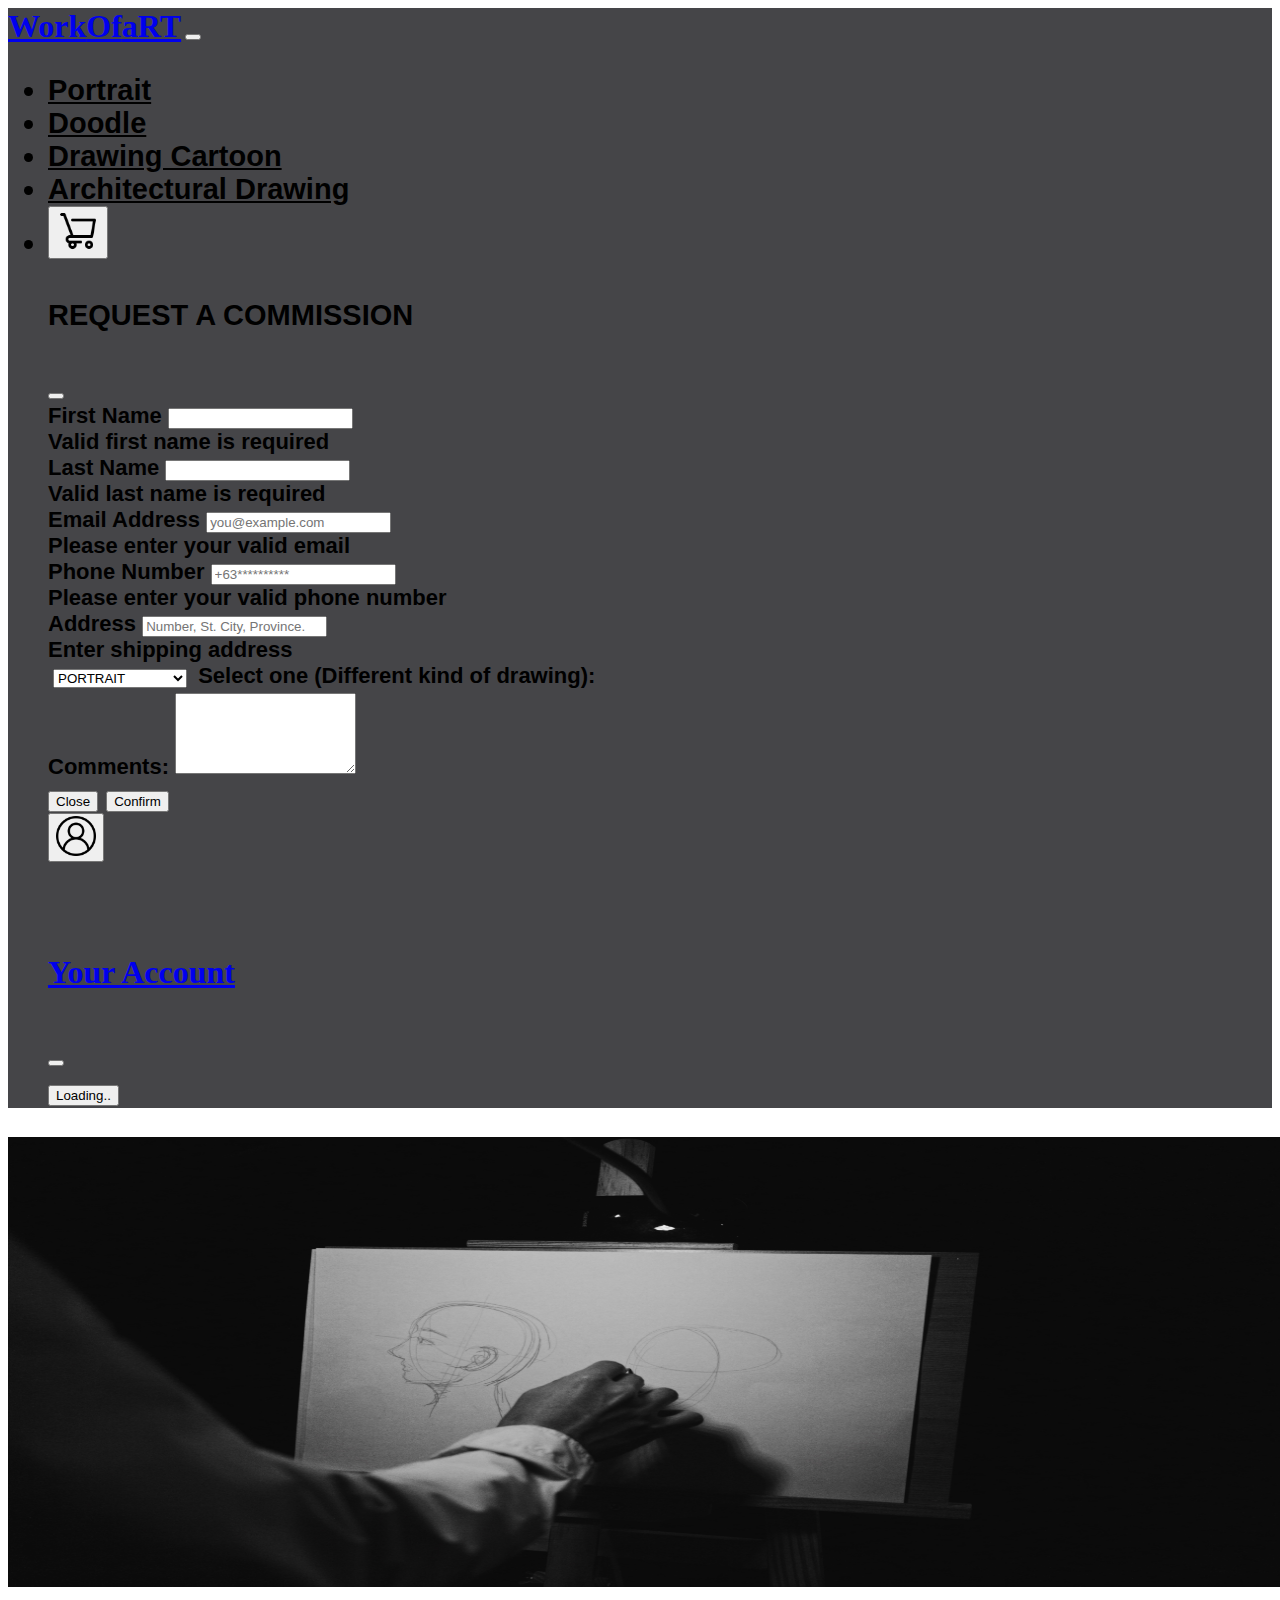
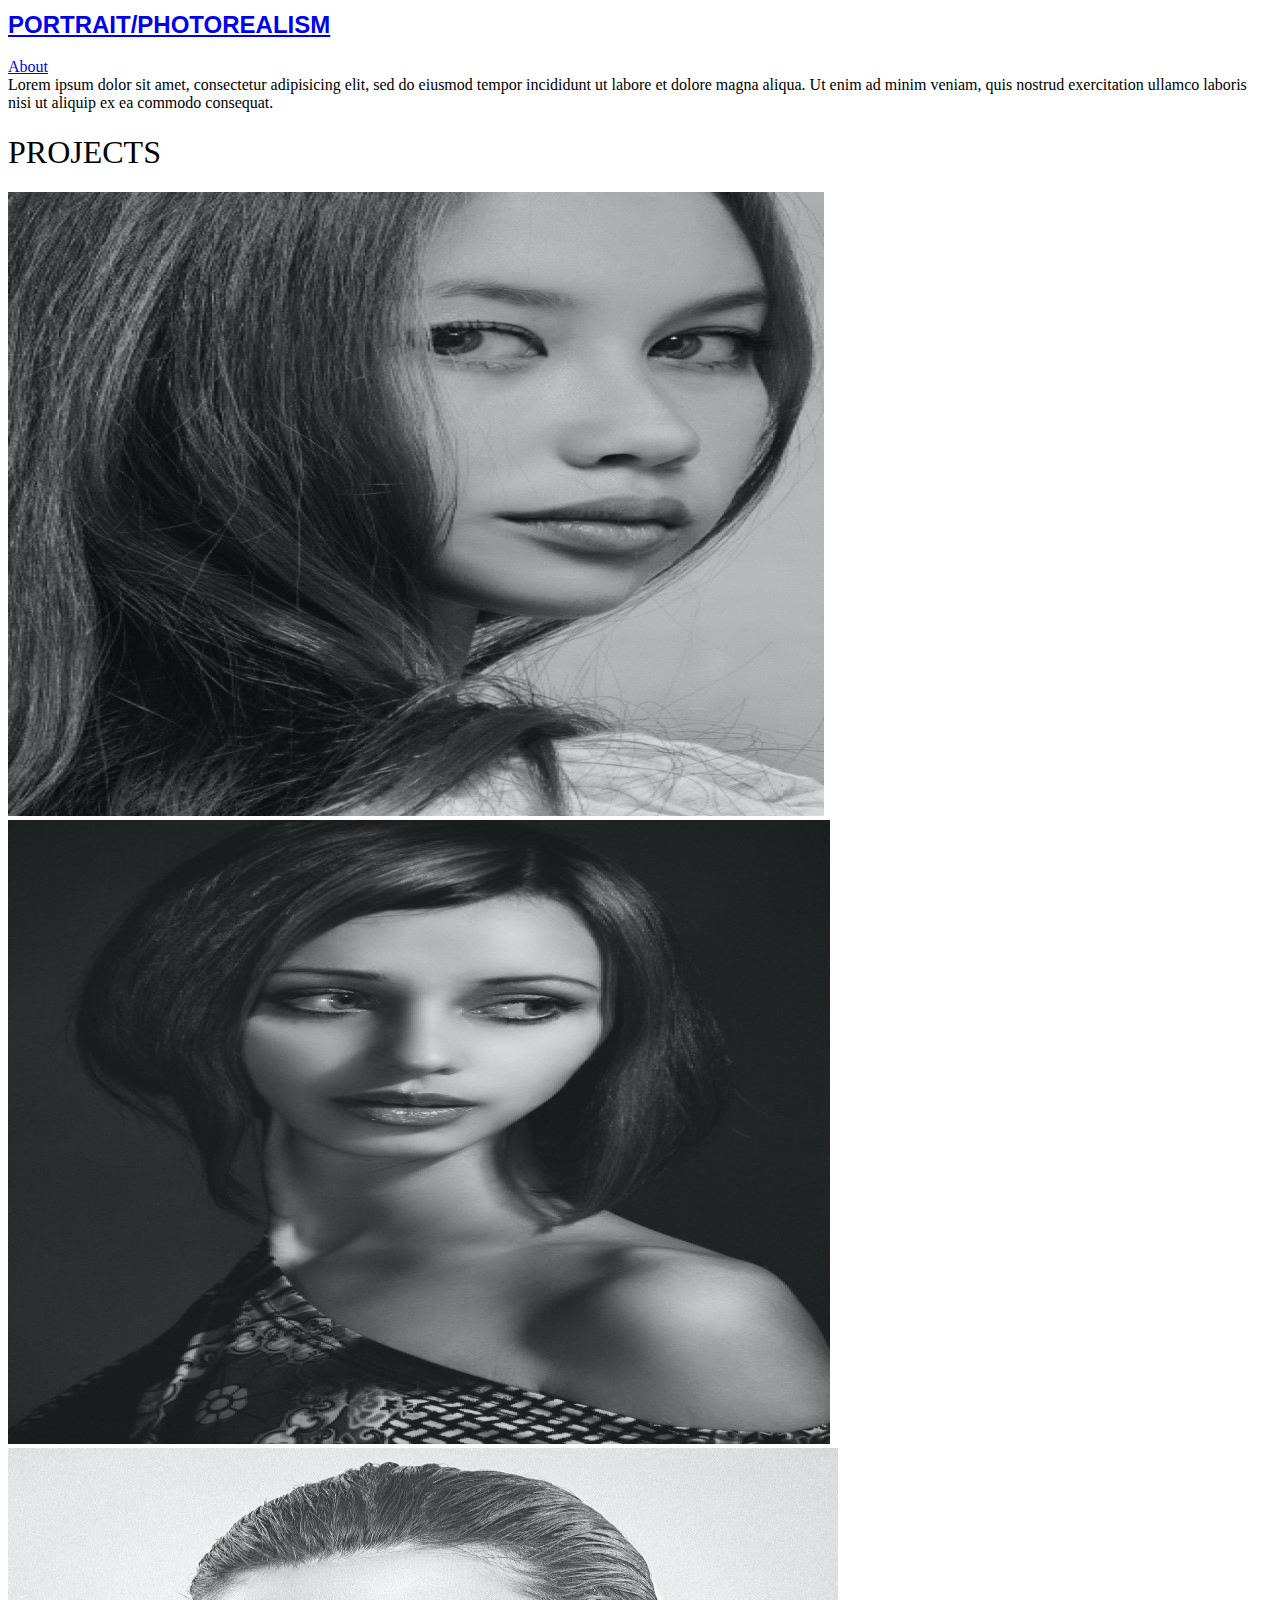
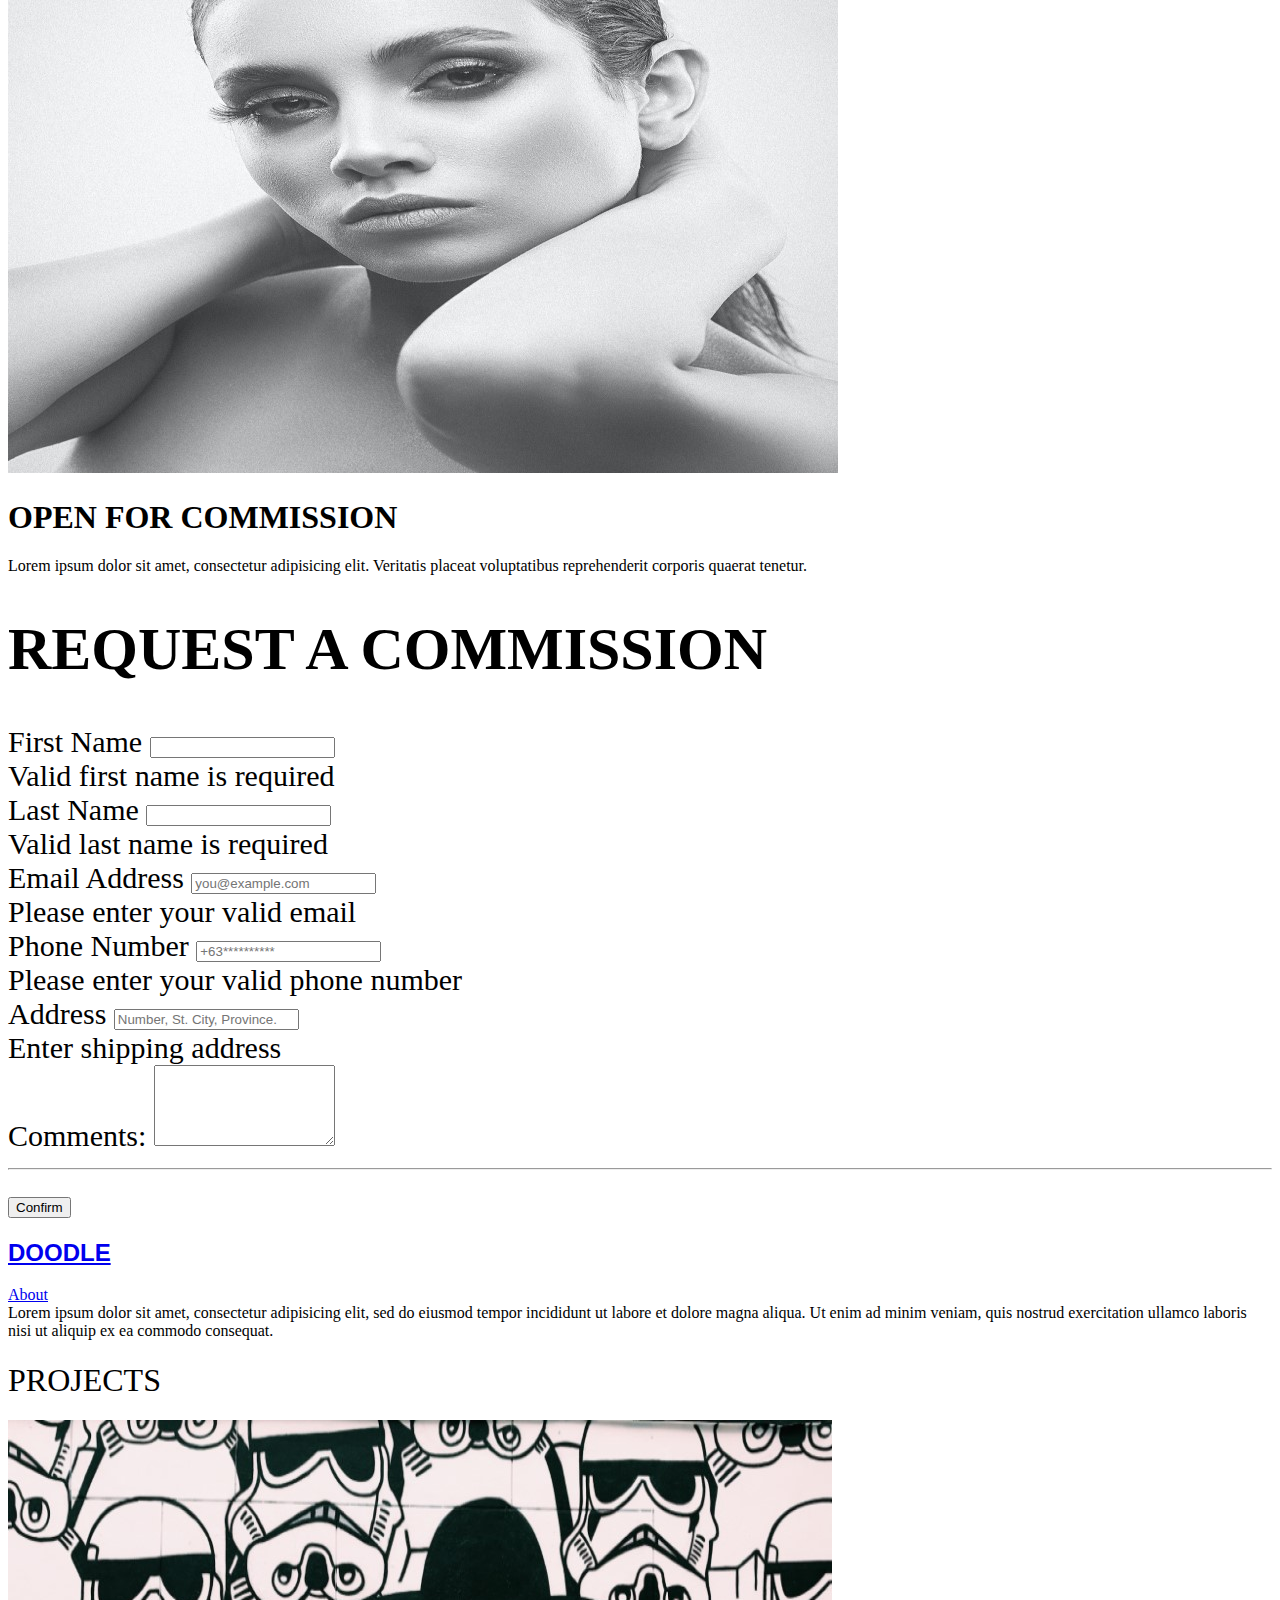
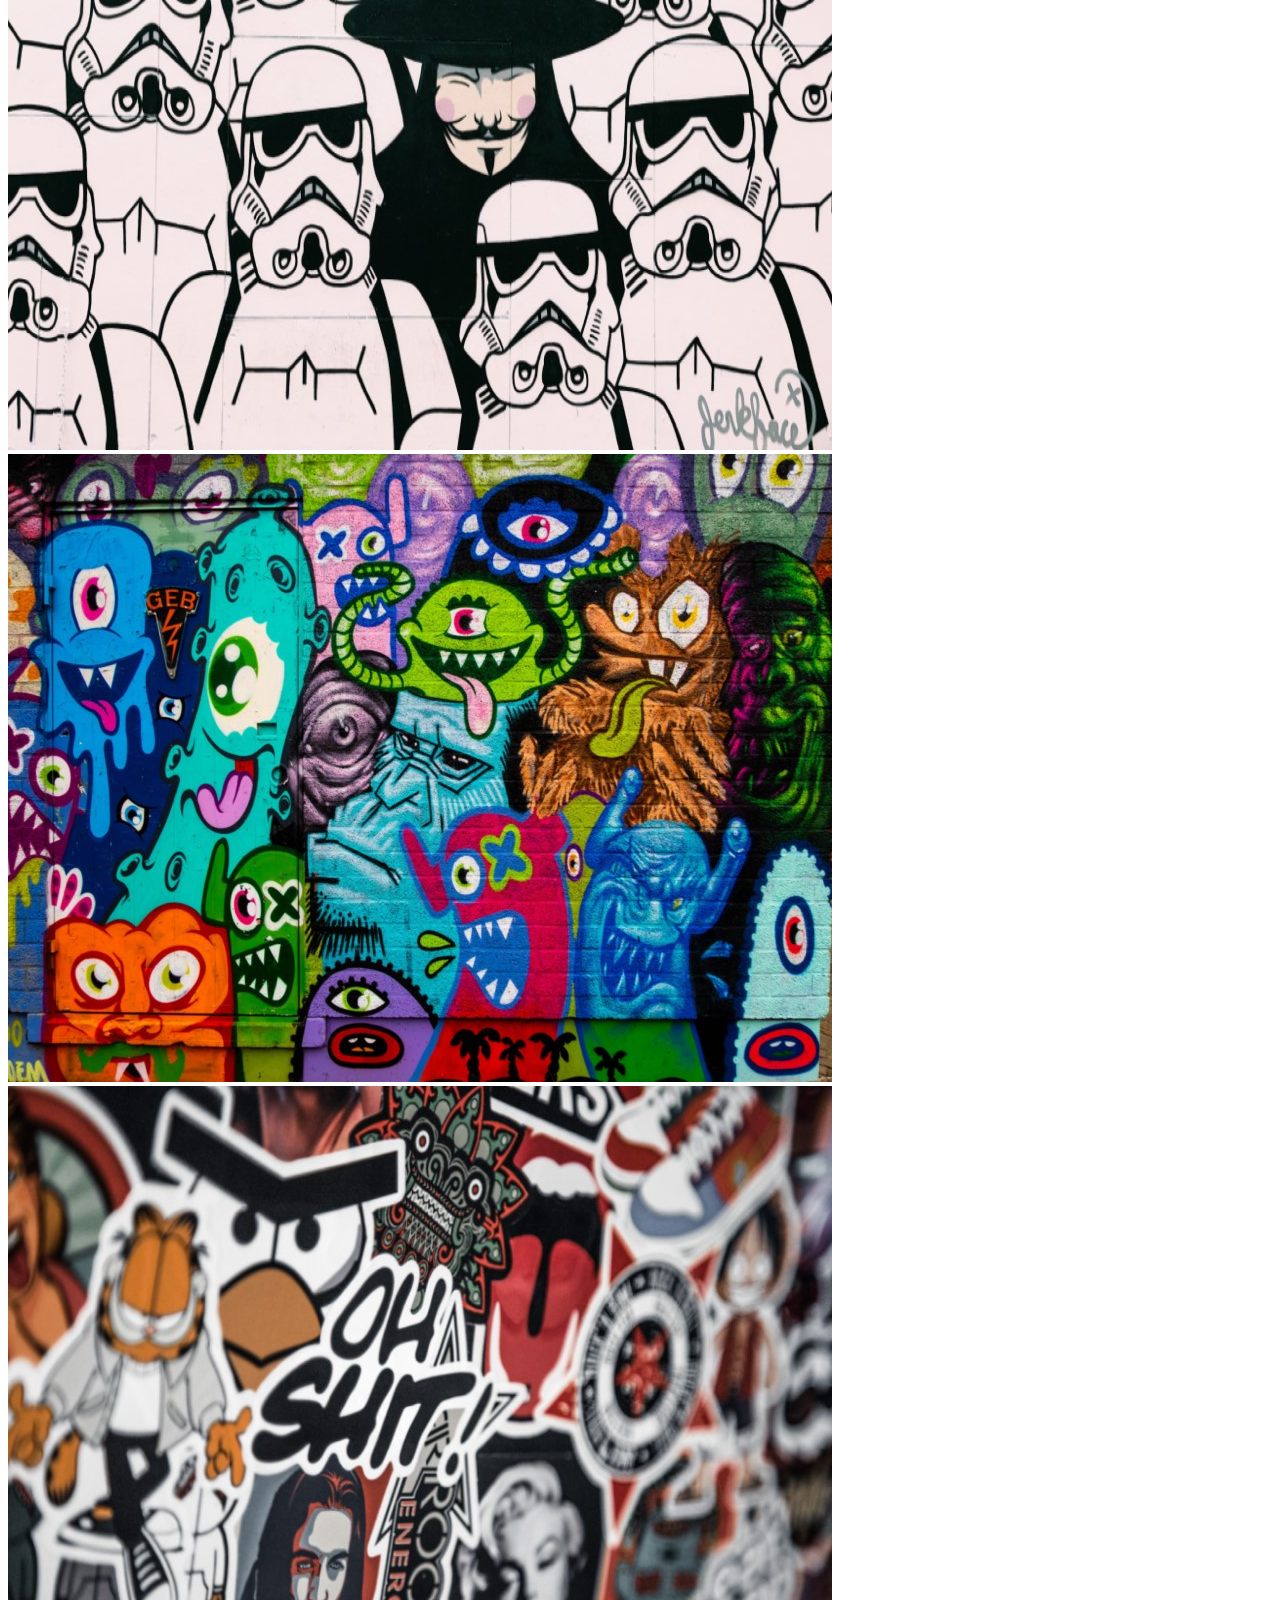
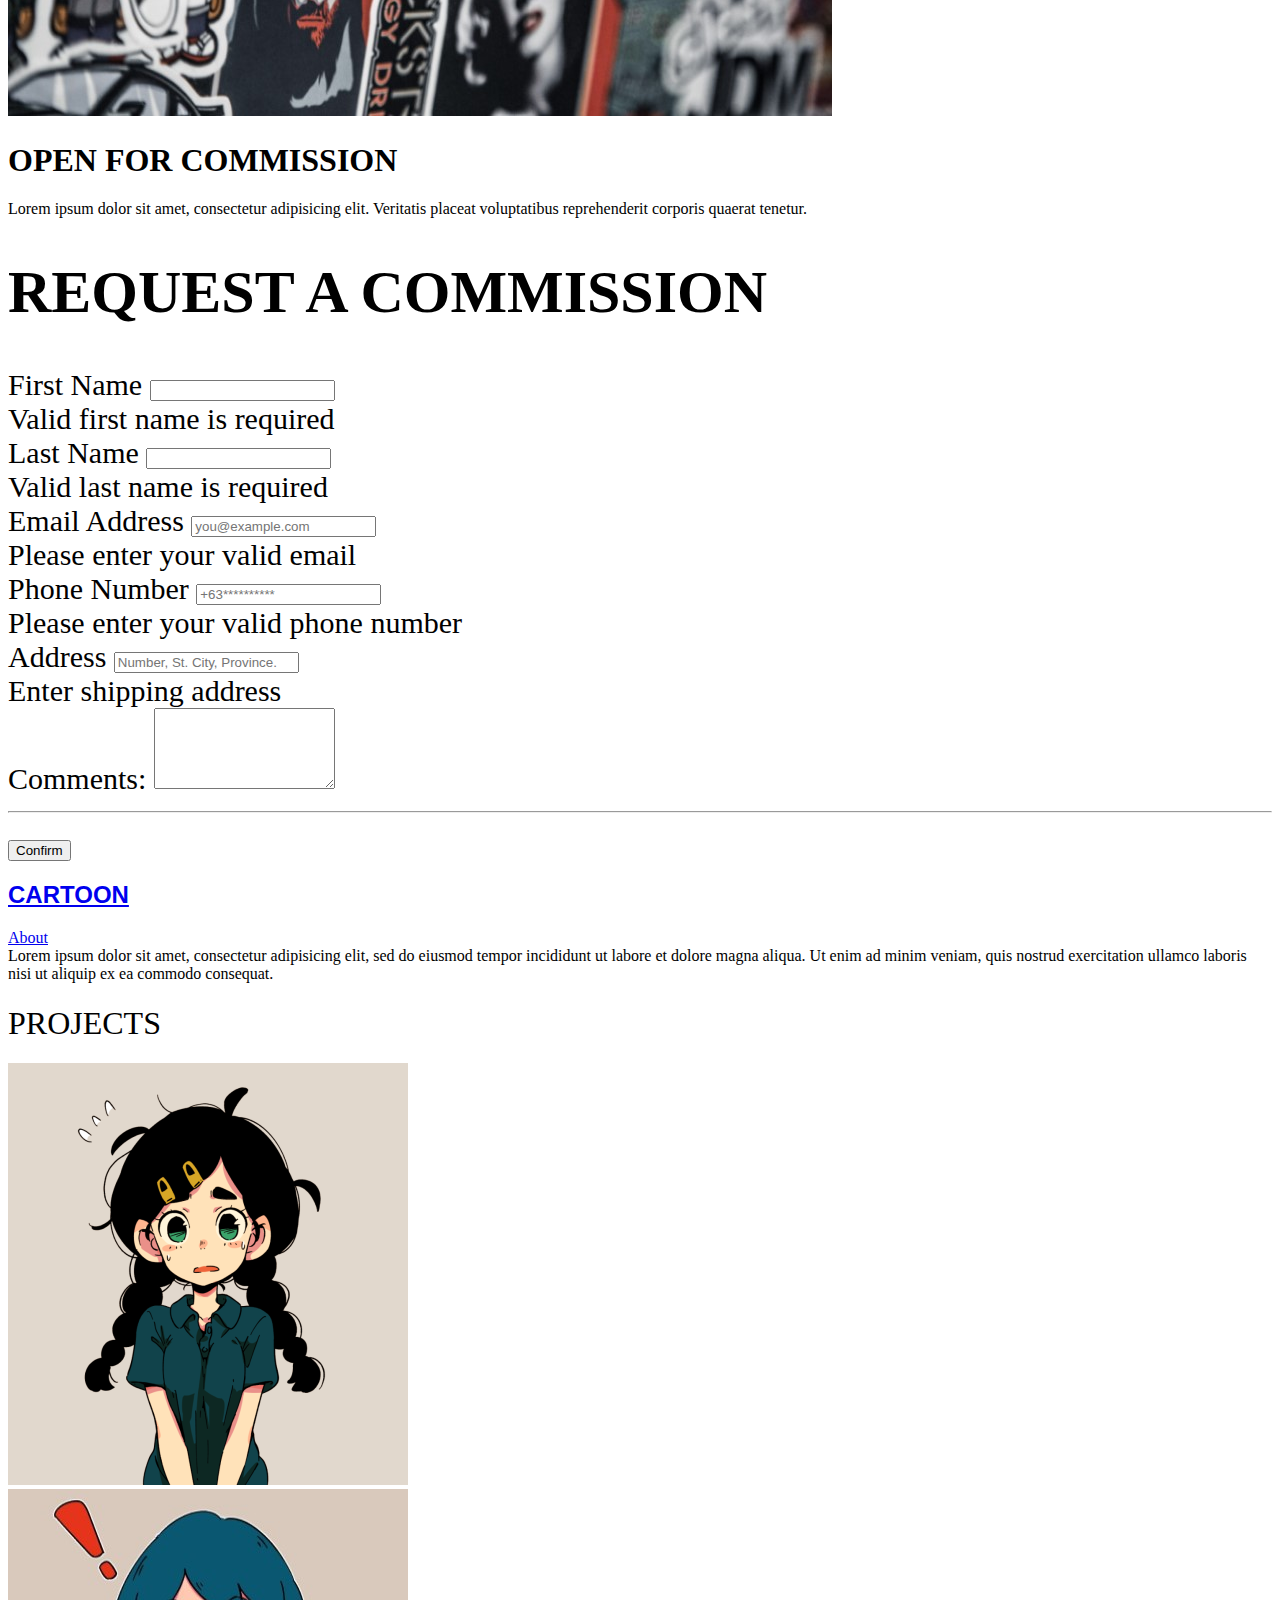
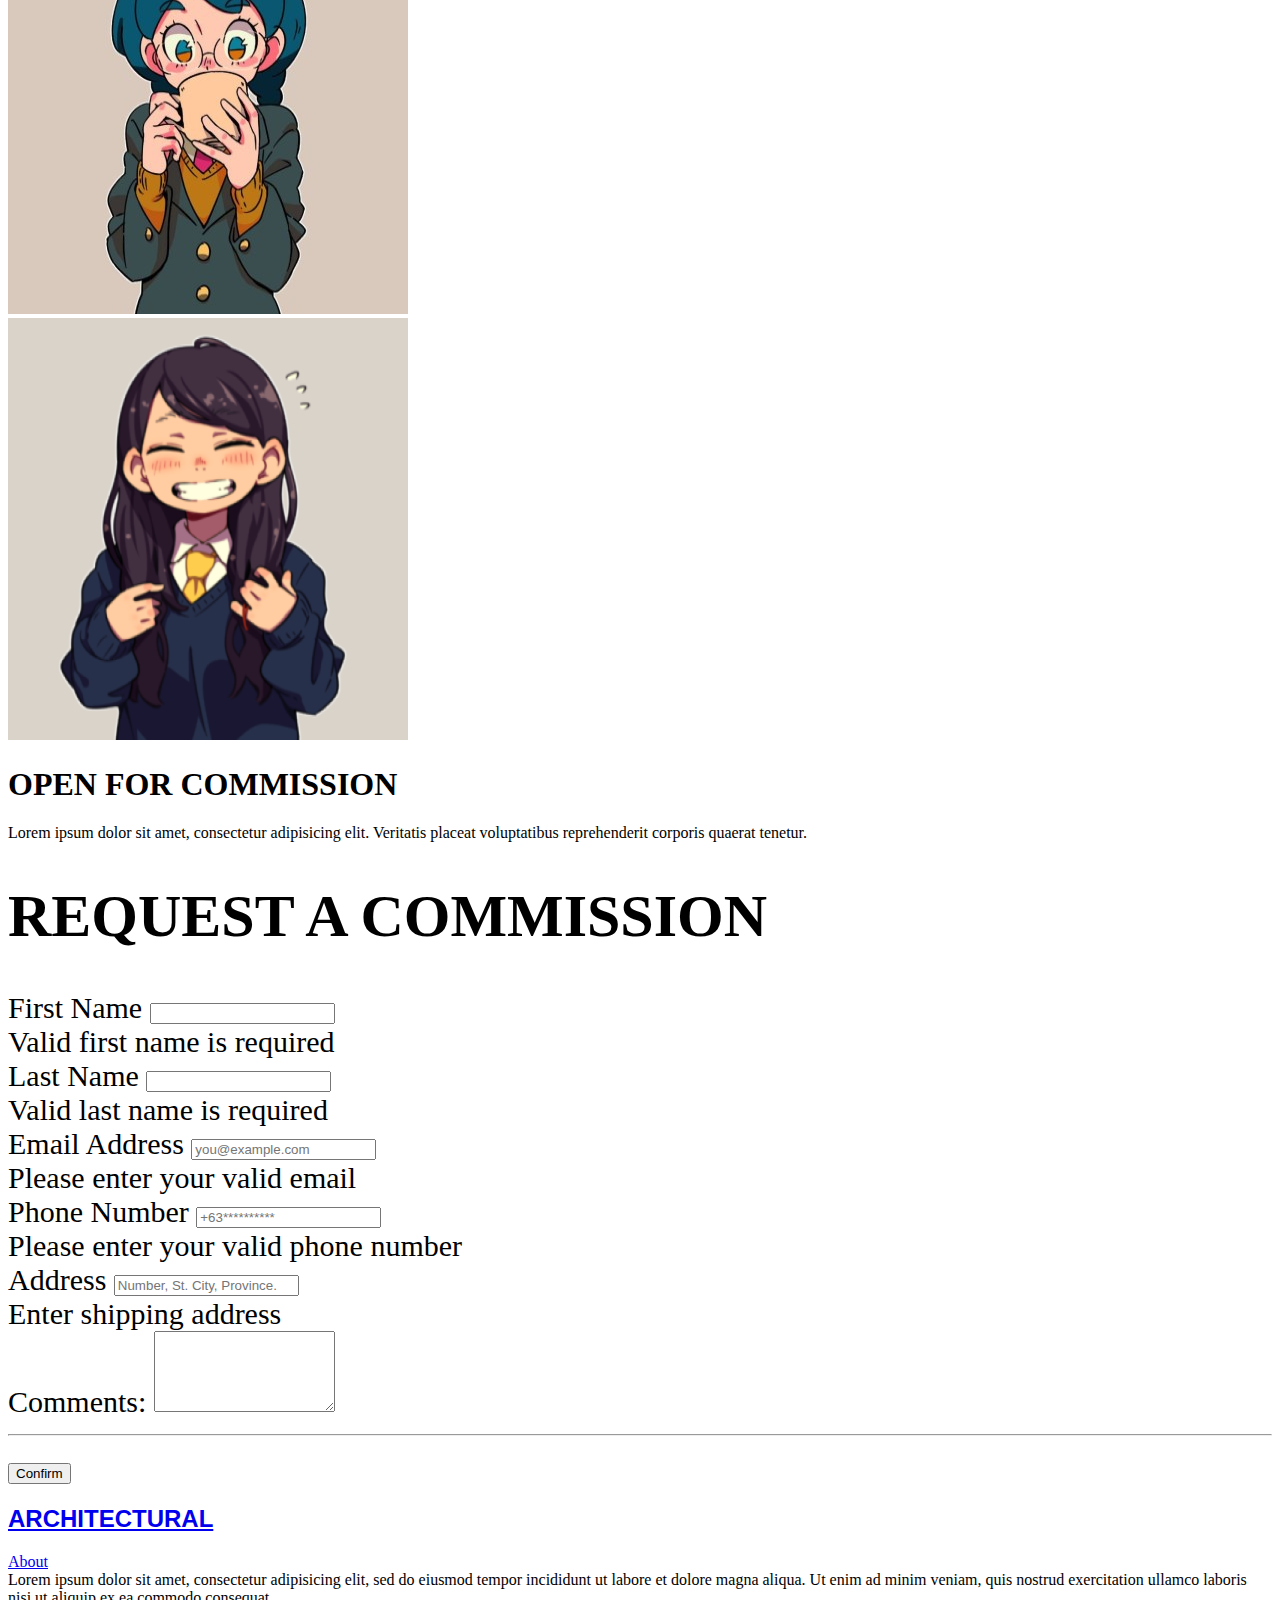
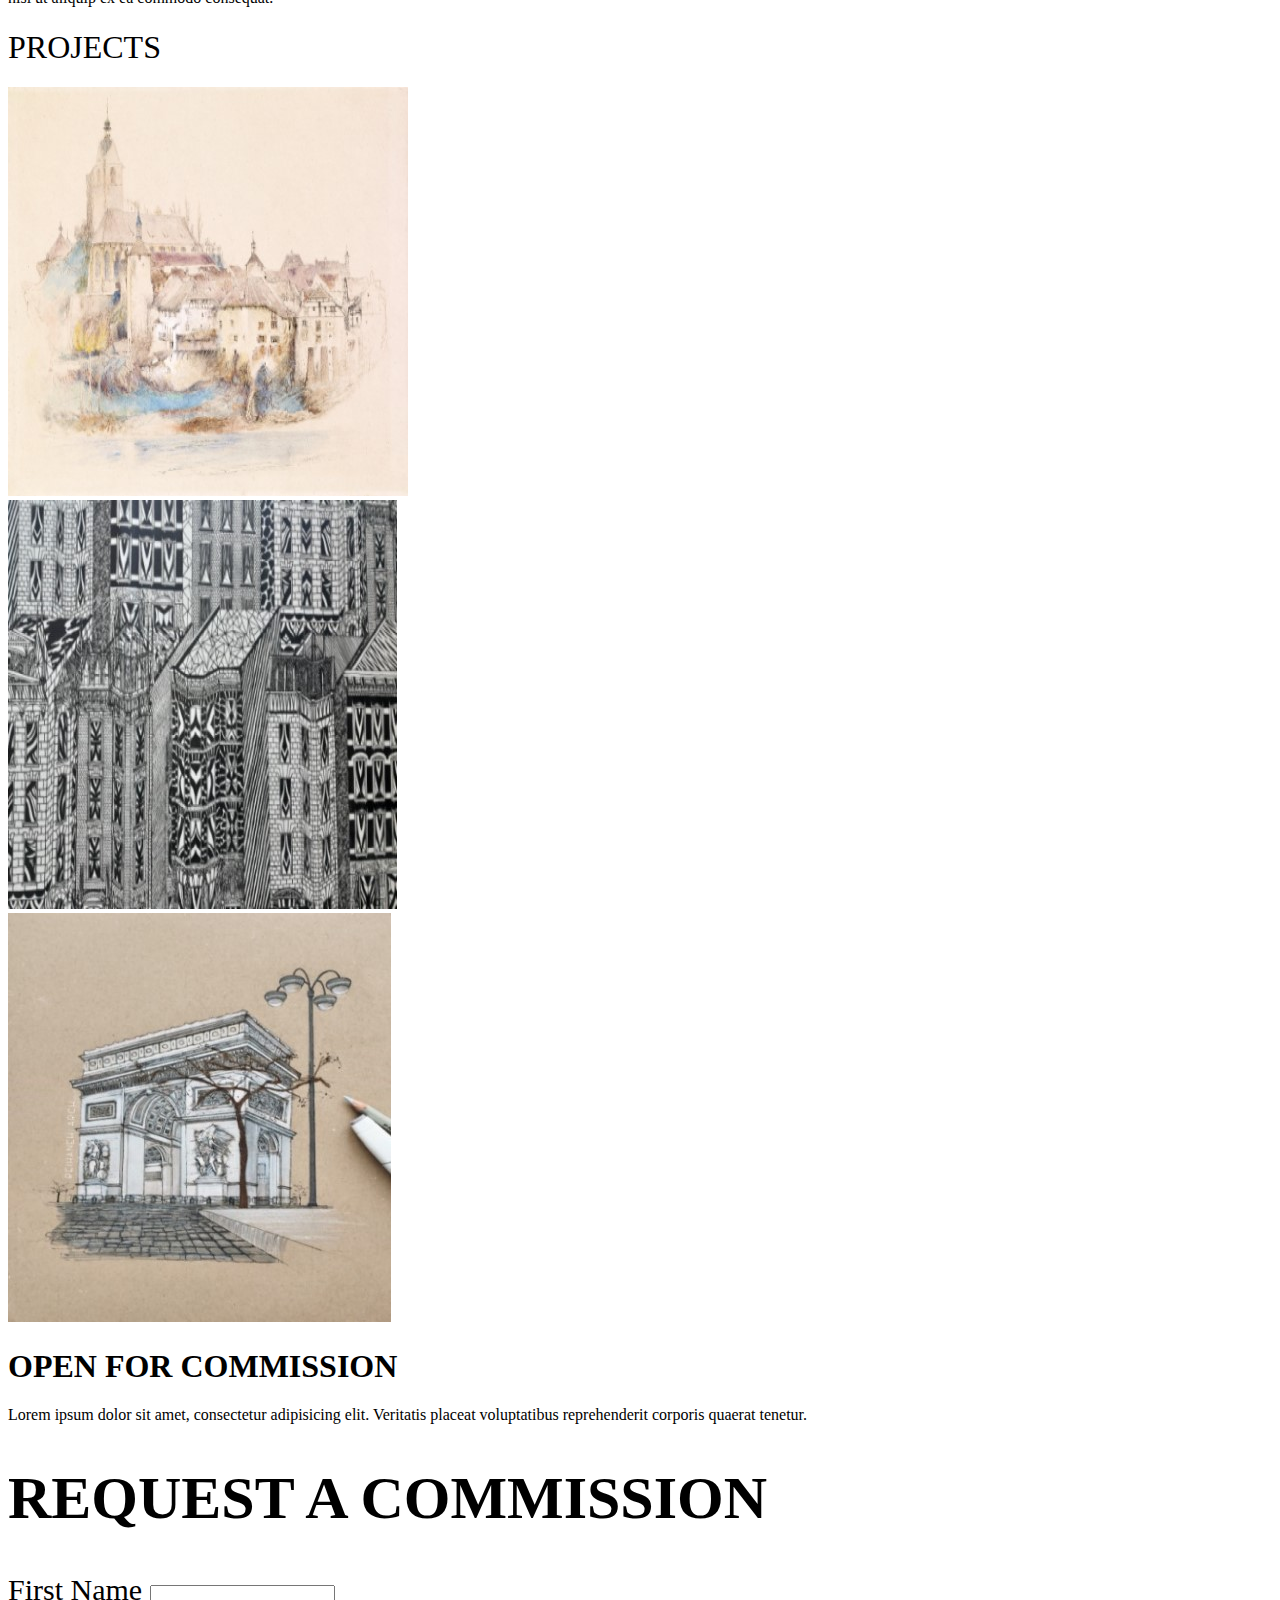
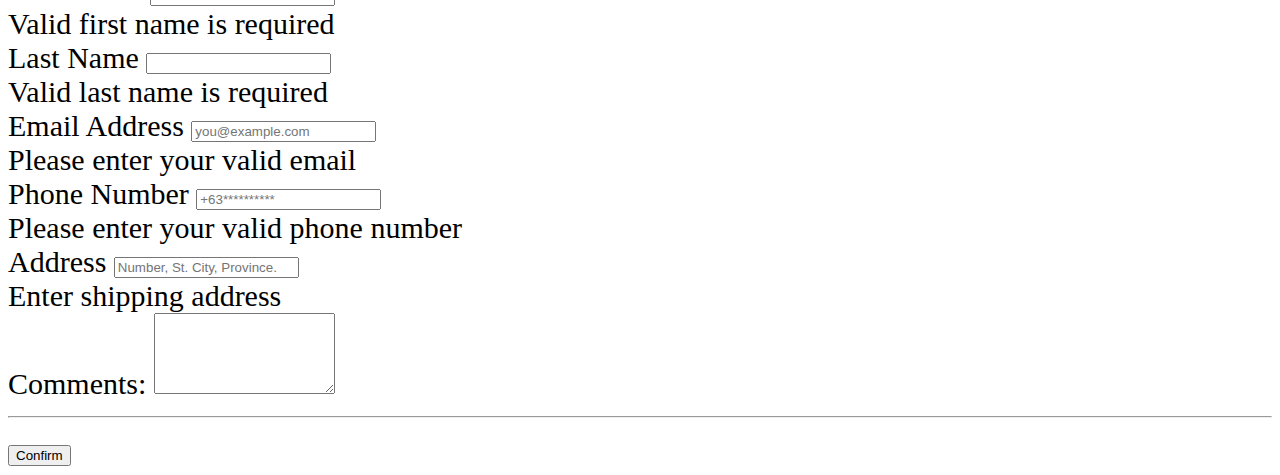
==== ArtsPage.html @ 89a5ff22 "Art Page" ====
<!DOCTYPE html>
<html lang="en">
  <head>
    <meta charset="UTF-8" />
    <meta http-equiv="X-UA-Compatible" content="IE=edge" />
    <meta name="viewport" content="width=device-width, initial-scale=1.0" />
    <title>Arts</title>
    <!-- Bootstrap 5 -->
    <link
      href="https://fonts.googleapis.com/css2?family=Lobster&display=swap"
      rel="stylesheet"
    />
    <link
      href="https://cdn.jsdelivr.net/npm/bootstrap@5.3.0-alpha1/dist/css/bootstrap.min.css"
      rel="stylesheet"
      integrity="sha384-GLhlTQ8iRABdZLl6O3oVMWSktQOp6b7In1Zl3/Jr59b6EGGoI1aFkw7cmDA6j6gD"
      crossorigin="anonymous"
    />
    <link rel="stylesheet" href="ArtsPage.css" />
  </head>
  <body>

  <nav class="navbar navbar-expand-lg bg-pencil">
  <div class="container-fluid">
    <a class="navbar-brand text-white" href="index.html"
    ><i class="fa-solid fa-pencil"></i><span>Work</span><span>Of</span
    ><span>aRT</span></a
  >
    <button class="navbar-toggler" type="button" data-bs-toggle="collapse" data-bs-target="#navbarTogglerDemo02" aria-controls="navbarTogglerDemo02" aria-expanded="false" aria-label="Toggle navigation">
      <span class="navbar-toggler-icon"></span>
    </button>
    
    <div class="collapse navbar-collapse" id="navbarTogglerDemo02">
      
      <ul class="nav nav-tabs me-auto mb-2 mb-lg-0 mx-auto">
        <li class="nav-item">
          <a data-bs-toggle="tab"  class="nav-link"  href="#portrait">Portrait</a>
        </li>
        <li class="nav-item">
          <a data-bs-toggle="tab" class="nav-link" href="#doodle">Doodle</a>
        </li>
        <li class="nav-item">
          <a data-bs-toggle="tab" class="nav-link" href="#cartoonproject">Drawing Cartoon</a>
        </li>
        <li class="nav-item">
          <a data-bs-toggle="tab" class="nav-link" href="#archproject">Architectural Drawing</a>
        </li>

        <li class="nav-item">
          <button type="button" class="btn btn-outline-none" data-bs-toggle="modal" data-bs-target="#myModal">
           <img src="./asset/images/cart.png" class="img-fluid rounded-pill" style="width: 44px;"
           alt="">
          </button>
            <!-- The Modal -->
<div class="modal fade" id="myModal">
  <div class="modal-dialog">
    <div class="modal-content" style="width: 120%;">

      <!-- Modal Header -->
      <div class="modal-header">
        <h4 class="modal-title">REQUEST A COMMISSION</h4>
        <button type="button" class="btn-close" data-bs-dismiss="modal"></button>
      </div>

      <!-- Modal body -->
      <div class="modal-body mt-3 " style="font-size: 22px;" >
        <form action="" class="request-form">
          <div class="row g-3">
            <div class="col-lg-6">
              <label for="firstname" class="form-label">First Name</label>
              <input type="text" class="form-control" id="firstname" placeholder value required>
              <div class="invalid-feedback">Valid first name is required</div>
            </div>
            <div class="col-lg-6">
              <label for="lastname" class="form-label">Last Name</label>
              <input type="text" class="form-control" id="lastname" placeholder value required>
              <div class="invalid-feedback">Valid last name is required</div>
            </div>
            <div class="col-lg-6">
              <label for="email" class="form-label">Email Address</label>
              <input type="email" class="form-control" id="email" placeholder="you@example.com">
              <div class="invalid-feedback">Please enter your valid email</div>
            </div>
            <div class="col-lg-6">
              <label for="Phone" class="form-label">Phone Number</label>
              <input type="Number" class="form-control" id="Phone" placeholder="+63**********">
              <div class="invalid-feedback">Please enter your valid phone number</div>
            </div>
            <div class="col-12">
              <label for="address" class="form-label">Address</label>
              <input type="text" class="form-control" id="address" placeholder="Number, St. City, Province.">
              <div class="invalid-feedback">Enter shipping address</div>
            </div>
    
           
              <div class="form-floating col-12">
                <select class="form-select" id="sel1" name="sellist">
                  <option>PORTRAIT</option>
                  <option>DOODLE</option>
                  <option>CARTOON</option>
                  <option>ARCHITECTURAL</option>
                </select>
                <label for="sel1" class="form-label">Select one (Different kind of drawing):</label>
              </div>

            <div class="col-12">
              <label for="comment">Comments:</label>
              <textarea class="form-control" rows="5" id="comment" name="text"></textarea>
             </div>
              </div>
              
              
        </form>
      </div>

      <!-- Modal footer -->
      <div class="modal-footer">
        <button type="button" class="btn btn-danger" data-bs-dismiss="modal">Close</button>
        <button class=" btn btn-primary btn-lg" type="submit">Confirm</button>
      </div>

    </div>
  </div>
</div>
        </li>
      

        <a class="navbar-brand" href="#">
          <button type="button" class="btn btn-outline-none" data-bs-toggle="modal" data-bs-target="#loadingbtn"><img src="./asset/images/user.png" alt="Avatar Logo" style="width:40px;" class="rounded-pill"> 
          </button> 
          <!-- The Modal -->
<div class="modal" id="loadingbtn">
  <div class="modal-dialog" style="margin-top: 90px;">
    <div class="modal-content">

      <!-- Modal Header -->
      <div class="modal-header">
        <h4 class="modal-title">Your Account</h4>
        <button type="button" class="btn-close" data-bs-dismiss="modal"></button>
      </div>

      <!-- Modal body -->
      <div class="modal-body">
        <button class="btn btn-primary">
          <span class="spinner-border spinner-border-sm"></span>
          Loading..
        </button>
      </div>

  </div>
  </div>
</div>
          </a>
         </ul>
   
    </div>
  </div>
</nav>
      


<!---------------==============MAIN=================------------------>
  

 <main class="Image">
      <div class="container">
      <div class="jumbotron mt-3">
        <img src="./asset/images/jack-drkk_Tqbqq4-unsplash.jpg" alt=""  class="img-fluid" style="width: 80rem;
        height: 50vh;">
      </div>
    </div>
    </main>


     <section class="portrait tab-content">
      <div class="tab-pane " id="portrait">
      <h2 class="title col-lg-5 px-5 mt-4"><a href="#projects">PORTRAIT/PHOTOREALISM</a></h2>
      <div class="container mt-3">
        <div id="accordion">
          <div class="card">
            <div class="card-header">
              <a class="btn text-primary fs-4" data-bs-toggle="collapse" href="#collapseOne">
                About
              </a>
            </div>
            <div id="collapseOne" class="collapse show" data-bs-parent="#accordion">
              <div class="card-body">
                Lorem ipsum dolor sit amet, consectetur adipisicing elit, sed do eiusmod tempor incididunt ut labore et dolore magna aliqua. Ut enim ad minim veniam, quis nostrud exercitation ullamco laboris nisi ut aliquip ex ea commodo consequat.
              </div>
            </div>
          </div>
      </div>

      <div class="img-title mt-3"  id="projects">
        <h1 style="font-weight: 100;">PROJECTS</h1>
      </div>
      <!-------------==============IMAGE===================------------------->
      <div class="row">
        <div class="col-lg-4">
          <div class="mt-3">
            <img class="img-thumbnail" src="./asset/images/portrait-1.jpg" alt="">
          </div>
        </div>
        <div class="col-lg-4">
          <div class="mt-3">
            <img class="img-thumbnail" src="./asset/images/portrait-4.jpg" alt="">
          </div>
        </div>
        <div class="col-lg-4">
          <div class="mt-3">
            <img class="img-thumbnail" src="./asset/images/portrait-3.jpg" alt="">
          </div>
        </div>

       <div class="container py-4">
        <h1 class="display-4" id="cart">OPEN FOR COMMISSION</h1>
        <p class="lead">Lorem ipsum dolor sit amet, consectetur adipisicing elit.
           Veritatis placeat voluptatibus reprehenderit corporis quaerat tenetur.</p>
       </div>
       
       <div class="commission">
          <div class="py-5 text-center">
            <div class="row g-5" style="font-size: 30px;">
            <h1>REQUEST A COMMISSION</h1>
            <form action="" class="request-form">
              <div class="row g-3">
                <div class="col-lg-6">
                  <label for="firstname" class="form-label">First Name</label>
                  <input type="text" class="form-control" id="firstname" placeholder value required>
                  <div class="invalid-feedback">Valid first name is required</div>
                </div>
                <div class="col-lg-6">
                  <label for="lastname" class="form-label">Last Name</label>
                  <input type="text" class="form-control" id="lastname" placeholder value required>
                  <div class="invalid-feedback">Valid last name is required</div>
                </div>
                <div class="col-lg-6">
                  <label for="email" class="form-label">Email Address</label>
                  <input type="email" class="form-control" id="email" placeholder="you@example.com">
                  <div class="invalid-feedback">Please enter your valid email</div>
                </div>
                <div class="col-lg-6">
                  <label for="Phone" class="form-label">Phone Number</label>
                  <input type="Number" class="form-control" id="Phone" placeholder="+63**********">
                  <div class="invalid-feedback">Please enter your valid phone number</div>
                </div>
                <div class="col-12">
                  <label for="address" class="form-label">Address</label>
                  <input type="text" class="form-control" id="address" placeholder="Number, St. City, Province.">
                  <div class="invalid-feedback">Enter shipping address</div>
                </div>
                <div class="col-12">
                  <label for="comment">Comments:</label>
                  <textarea class="form-control" rows="5" id="comment" name="text"></textarea>
                 </div>
                  </div>
                  <hr class="my-4">
                  <button class=" w-100 btn btn-primary btn-lg" type="submit">Confirm</button>
            </form>
          </div>
          
       </div>
      </div>
     
      </div>

      
    </section>

   
    

<!-----------------------==========DOODLE================---------------------------->
    
<section class="doodle tab-content">
      <div class="tab-pane " id="doodle">
      <h2 class="title col-lg-5 px-5 mt-4"><a href="#doodleproject">DOODLE</a></h2>
      <div class="container mt-3">
        <div id="accordion">
          <div class="card">
            <div class="card-header">
              <a class="btn text-primary fs-4" data-bs-toggle="collapse" href="#collapseOne">
                About
              </a>
            </div>
            <div id="collapseOne" class="collapse show" data-bs-parent="#accordion">
              <div class="card-body">
                Lorem ipsum dolor sit amet, consectetur adipisicing elit, sed do eiusmod tempor incididunt ut labore et dolore magna aliqua. Ut enim ad minim veniam, quis nostrud exercitation ullamco laboris nisi ut aliquip ex ea commodo consequat.
              </div>
            </div>
          </div>
      </div>

      <div class="img-title mt-3"  id="doodleproject">
        <h1 style="font-weight: 100;">PROJECTS</h1>
      </div>
      <!-------------==============IMAGE===================------------------->
      <div class="row">
        <div class="col-lg-4">
          <div class="mt-3">
            <img class="img-thumbnail" src="./asset/images/doodle-1.jpg" alt="">
          </div>
        </div>
        <div class="col-lg-4">
          <div class="mt-3">
            <img class="img-thumbnail" src="./asset/images/doodle-2.jpg" alt="">
          </div>
        </div>
        <div class="col-lg-4">
          <div class="mt-3">
            <img class="img-thumbnail" src="./asset/images/doodle-3.jpg" alt="">
          </div>
        </div>

       <div class="container py-4">
        <h1 class="display-4" id="cart">OPEN FOR COMMISSION</h1>
        <p class="lead">Lorem ipsum dolor sit amet, consectetur adipisicing elit.
           Veritatis placeat voluptatibus reprehenderit corporis quaerat tenetur.</p>
       </div>
       
       <div class="commission">
          <div class="py-5 text-center">
            <div class="row g-5" style="font-size: 30px;">
            <h1>REQUEST A COMMISSION</h1>
            <form action="" class="request-form">
              <div class="row g-3">
                <div class="col-lg-6">
                  <label for="firstname" class="form-label">First Name</label>
                  <input type="text" class="form-control" id="firstname" placeholder value required>
                  <div class="invalid-feedback">Valid first name is required</div>
                </div>
                <div class="col-lg-6">
                  <label for="lastname" class="form-label">Last Name</label>
                  <input type="text" class="form-control" id="lastname" placeholder value required>
                  <div class="invalid-feedback">Valid last name is required</div>
                </div>
                <div class="col-lg-6">
                  <label for="email" class="form-label">Email Address</label>
                  <input type="email" class="form-control" id="email" placeholder="you@example.com">
                  <div class="invalid-feedback">Please enter your valid email</div>
                </div>
                <div class="col-lg-6">
                  <label for="Phone" class="form-label">Phone Number</label>
                  <input type="Number" class="form-control" id="Phone" placeholder="+63**********">
                  <div class="invalid-feedback">Please enter your valid phone number</div>
                </div>
                <div class="col-12">
                  <label for="address" class="form-label">Address</label>
                  <input type="text" class="form-control" id="address" placeholder="Number, St. City, Province.">
                  <div class="invalid-feedback">Enter shipping address</div>
                </div>
                <div class="col-12">
                  <label for="comment">Comments:</label>
                  <textarea class="form-control" rows="5" id="comment" name="text"></textarea>
                 </div>
                  </div>
                  <hr class="my-4">
                  <button class=" w-100 btn btn-primary btn-lg" type="submit">Confirm</button>
            </form>
          </div>
          
       </div>
      </div>
     
      </div>
    </section>


   <!----------==========================DRAWING CARTOON=================================------------->

   <section class="cartoon tab-content">
    <div class="tab-pane " id="cartoonproject">
    <h2 class="title col-lg-5 px-5 mt-4"><a href="#cartoonproject">CARTOON</a></h2>
    <div class="container mt-3">
      <div id="accordion">
        <div class="card">
          <div class="card-header">
            <a class="btn text-primary fs-4" data-bs-toggle="collapse" href="#collapseOne">
              About
            </a>
          </div>
          <div id="collapseOne" class="collapse show" data-bs-parent="#accordion">
            <div class="card-body">
              Lorem ipsum dolor sit amet, consectetur adipisicing elit, sed do eiusmod tempor incididunt ut labore et dolore magna aliqua. Ut enim ad minim veniam, quis nostrud exercitation ullamco laboris nisi ut aliquip ex ea commodo consequat.
            </div>
          </div>
        </div>
    </div>

    <div class="img-title mt-3"  id="cartoonproject">
      <h1 style="font-weight: 100;">PROJECTS</h1>
    </div>
    <!-------------==============IMAGE===================------------------->
    <div class="row">
      <div class="col-lg-4">
        <div class="mt-3">
          <img class="img-thumbnail" src="./asset/images/cartoon-1.png" alt="">
        </div>
      </div>
      <div class="col-lg-4">
        <div class="mt-3">
          <img class="img-thumbnail" src="./asset/images/cartoon-2.jpg" alt="">
        </div>
      </div>
      <div class="col-lg-4">
        <div class="mt-3">
          <img class="img-thumbnail" src="./asset/images/cartoon-3.png" alt="">
        </div>
      </div>

     <div class="container py-4">
      <h1 class="display-4" id="cart">OPEN FOR COMMISSION</h1>
      <p class="lead">Lorem ipsum dolor sit amet, consectetur adipisicing elit.
         Veritatis placeat voluptatibus reprehenderit corporis quaerat tenetur.</p>
     </div>
     
     <div class="commission">
        <div class="py-5 text-center">
          <div class="row g-5" style="font-size: 30px;">
          <h1>REQUEST A COMMISSION</h1>
          <form action="" class="request-form">
            <div class="row g-3">
              <div class="col-lg-6">
                <label for="firstname" class="form-label">First Name</label>
                <input type="text" class="form-control" id="firstname" placeholder value required>
                <div class="invalid-feedback">Valid first name is required</div>
              </div>
              <div class="col-lg-6">
                <label for="lastname" class="form-label">Last Name</label>
                <input type="text" class="form-control" id="lastname" placeholder value required>
                <div class="invalid-feedback">Valid last name is required</div>
              </div>
              <div class="col-lg-6">
                <label for="email" class="form-label">Email Address</label>
                <input type="email" class="form-control" id="email" placeholder="you@example.com">
                <div class="invalid-feedback">Please enter your valid email</div>
              </div>
              <div class="col-lg-6">
                <label for="Phone" class="form-label">Phone Number</label>
                <input type="Number" class="form-control" id="Phone" placeholder="+63**********">
                <div class="invalid-feedback">Please enter your valid phone number</div>
              </div>
              <div class="col-12">
                <label for="address" class="form-label">Address</label>
                <input type="text" class="form-control" id="address" placeholder="Number, St. City, Province.">
                <div class="invalid-feedback">Enter shipping address</div>
              </div>
              <div class="col-12">
                <label for="comment">Comments:</label>
                <textarea class="form-control" rows="5" id="comment" name="text"></textarea>
               </div>
                </div>
                <hr class="my-4">
                <button class=" w-100 btn btn-primary btn-lg" type="submit">Confirm</button>
          </form>
        </div>
        
     </div>
    </div>
   
    </div>
  </section>

  <!---=========================ARCHITECTURAL DRAWING===========================-->
  <section class="arch tab-content">
    <div class="tab-pane " id="archproject">
    <h2 class="title col-lg-5 px-5 mt-4"><a href="#archproject">ARCHITECTURAL </a></h2>
    <div class="container mt-3">
      <div id="accordion">
        <div class="card">
          <div class="card-header">
            <a class="btn text-primary fs-4" data-bs-toggle="collapse" href="#collapseOne">
              About
            </a>
          </div>
          <div id="collapseOne" class="collapse show" data-bs-parent="#accordion">
            <div class="card-body">
              Lorem ipsum dolor sit amet, consectetur adipisicing elit, sed do eiusmod tempor incididunt ut labore et dolore magna aliqua. Ut enim ad minim veniam, quis nostrud exercitation ullamco laboris nisi ut aliquip ex ea commodo consequat.
            </div>
          </div>
        </div>
    </div>

    <div class="img-title mt-3"  id="archproject">
      <h1 style="font-weight: 100;">PROJECTS</h1>
    </div>
    <!-------------==============IMAGE===================------------------->
    <div class="row">
      <div class="col-lg-4">
        <div class="mt-3">
          <a href="#" data-bs-toggle="tooltip" data-bs-placement="top" title="Copyright Image"> <img class="img-thumbnail" src="./asset/images/architect-1.jpg" alt=""></a>
        </div>
      </div>
      <div class="col-lg-4">
        <div class="mt-3">
          <a href="#" data-bs-toggle="tooltip" data-bs-placement="top" title="Copyright Image"> <img class="img-thumbnail" src="./asset/images/architect-2.jpg" alt=""></a>
        </div>
      </div>
      <div class="col-lg-4">
        <div class="mt-3">
          <a href="#" data-bs-toggle="tooltip" data-bs-placement="top" title="Copyright Image"> <img class="img-thumbnail" src="./asset/images/architect-3.jpg" alt=""></a>
        </div>
      </div>

     <div class="container py-4">
      <h1 class="display-4" id="cart">OPEN FOR COMMISSION</h1>
      <p class="lead">Lorem ipsum dolor sit amet, consectetur adipisicing elit.
         Veritatis placeat voluptatibus reprehenderit corporis quaerat tenetur.</p>
     </div>
     
     <div class="commission">
        <div class="py-5 text-center">
          <div class="row g-5" style="font-size: 30px;">
          <h1>REQUEST A COMMISSION</h1>
          <form action="" class="request-form">
            <div class="row g-3">
              <div class="col-lg-6">
                <label for="firstname" class="form-label">First Name</label>
                <input type="text" class="form-control" id="firstname" placeholder value required>
                <div class="invalid-feedback">Valid first name is required</div>
              </div>
              <div class="col-lg-6">
                <label for="lastname" class="form-label">Last Name</label>
                <input type="text" class="form-control" id="lastname" placeholder value required>
                <div class="invalid-feedback">Valid last name is required</div>
              </div>
              <div class="col-lg-6">
                <label for="email" class="form-label">Email Address</label>
                <input type="email" class="form-control" id="email" placeholder="you@example.com">
                <div class="invalid-feedback">Please enter your valid email</div>
              </div>
              <div class="col-lg-6">
                <label for="Phone" class="form-label">Phone Number</label>
                <input type="Number" class="form-control" id="Phone" placeholder="+63**********">
                <div class="invalid-feedback">Please enter your valid phone number</div>
              </div>
              <div class="col-12">
                <label for="address" class="form-label">Address</label>
                <input type="text" class="form-control" id="address" placeholder="Number, St. City, Province.">
                <div class="invalid-feedback">Enter shipping address</div>
              </div>
              <div class="col-12">
                <label for="comment">Comments:</label>
                <textarea class="form-control" rows="5" id="comment" name="text"></textarea>
               </div>
                </div>
                <hr class="my-4">
                <button class=" w-100 btn btn-primary btn-lg" type="submit">Confirm</button>
          </form>
        </div>
        
     </div>
    </div>
   
    </div>
  </section>

    <!-- Bootstrap 5 -->
    <script
      src="https://cdn.jsdelivr.net/npm/bootstrap@5.3.0-alpha1/dist/js/bootstrap.bundle.min.js"
      integrity="sha384-w76AqPfDkMBDXo30jS1Sgez6pr3x5MlQ1ZAGC+nuZB+EYdgRZgiwxhTBTkF7CXvN"
      crossorigin="anonymous"
    ></script>
    <script src="js/script.js">

      var popoverTriggerList = [].slice.call(document.querySelectorAll('[data-bs-toggle="popover"]'))
      var popoverList = popoverTriggerList.map(function (popoverTriggerEl) {
        return new bootstrap.Popover(popoverTriggerEl)
      })
    </script>
  </body>
</html>
---- ArtsPage.css ----
h1.text-center{
    font-weight: 800;
}
header{
    
    box-shadow: 0 4px 8px 0 rgba(0, 0, 0, 0.2), 0 6px 20px 0 rgba(0, 0, 0, 0.19);
}
.navbar-collapse{
    font-family: Helvetica, sans-serif;
    font-weight: bold;
}
.nav-tabs, .nav-link{
    font-size: 29px;
    color: black;
    border: none !important;

}
.navbar-brand{
    font-size: 2rem;
    font-family: 'Zeyada', cursive;
    font-weight: 600;
}
                /* PORTRAIT */
.bg-pencil{
    background-color: #454548;
}
.title{
    font-family: 'Oswald', sans-serif;
    font-weight: bold;
}

@media(max-width: 680px){
    .me-auto{
        display: block;
    }
}
@media(max-width: 991px){
    .details-1{
        width: 60%!important;
        margin: auto!important; 
        margin-top: 50px
        
    }
}
.form-select{
    margin: 5px;
    font-family: unset;
    font-weight: 500;
}
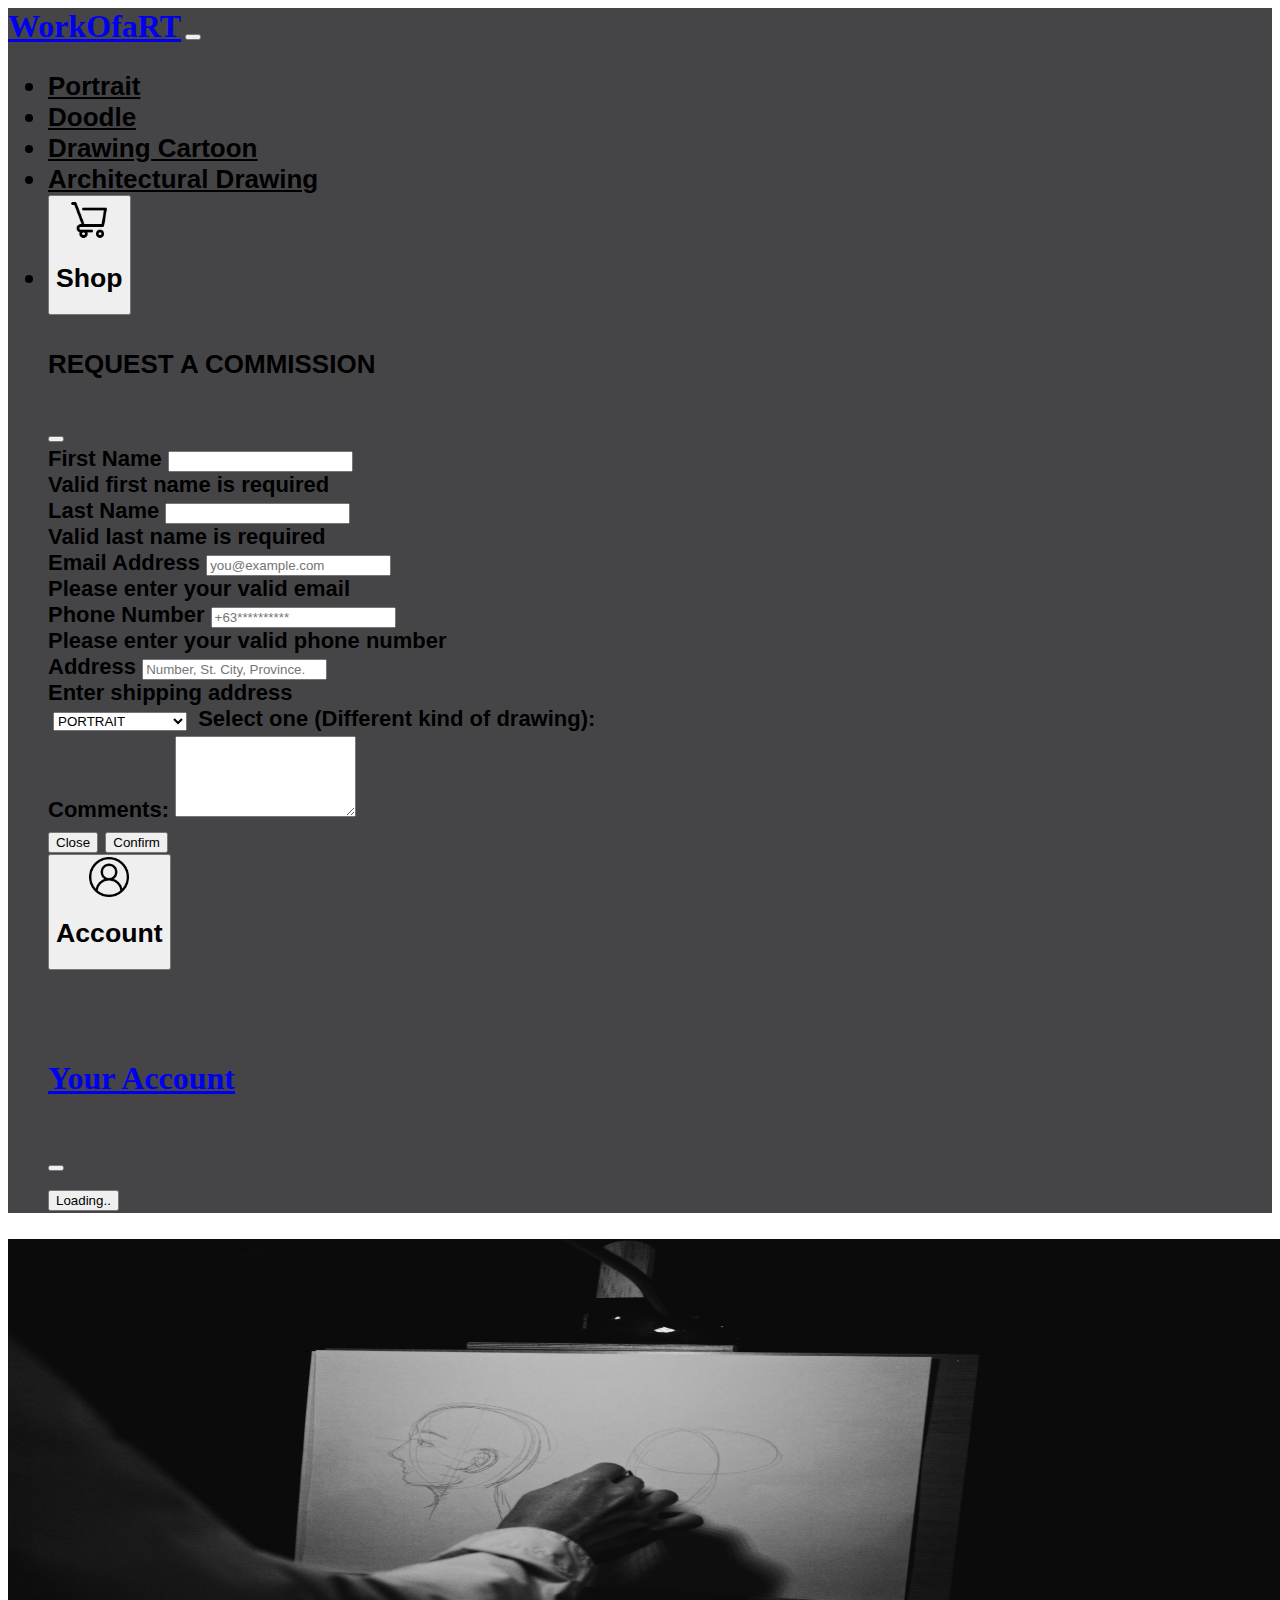
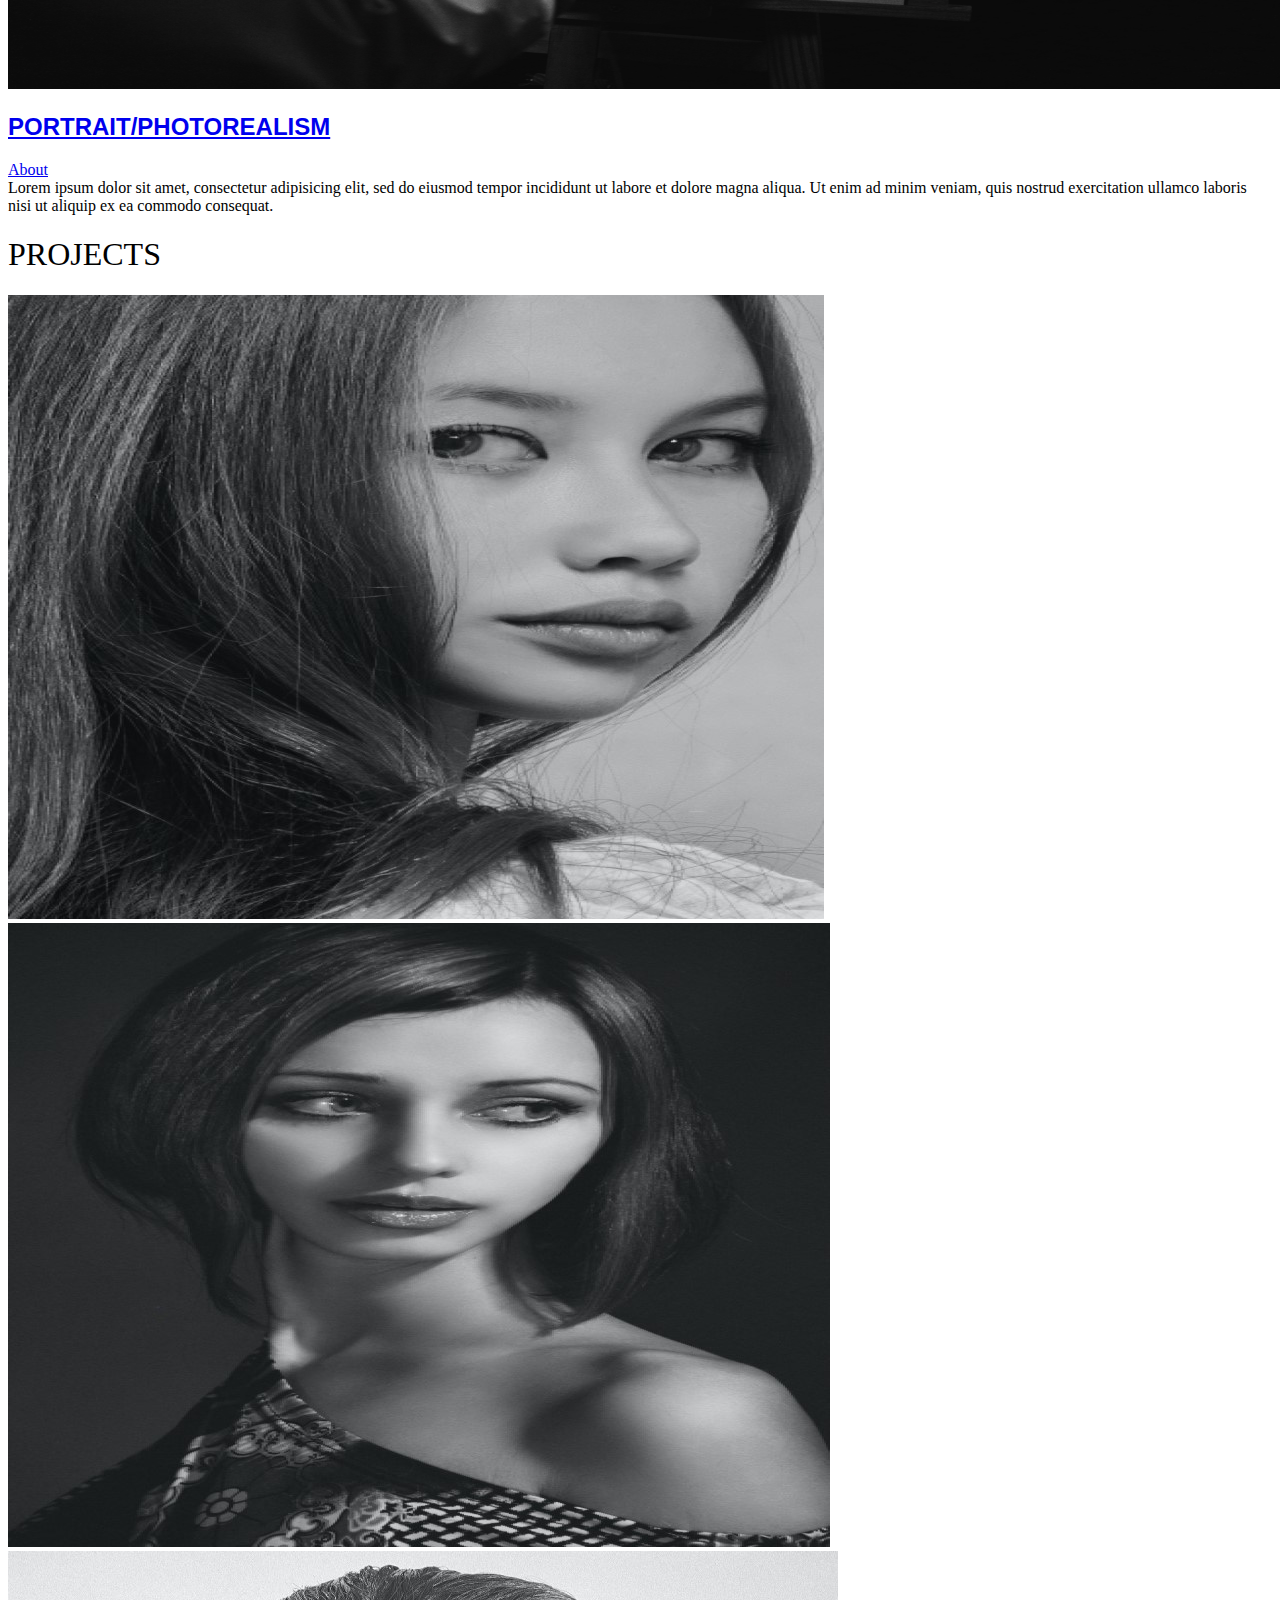
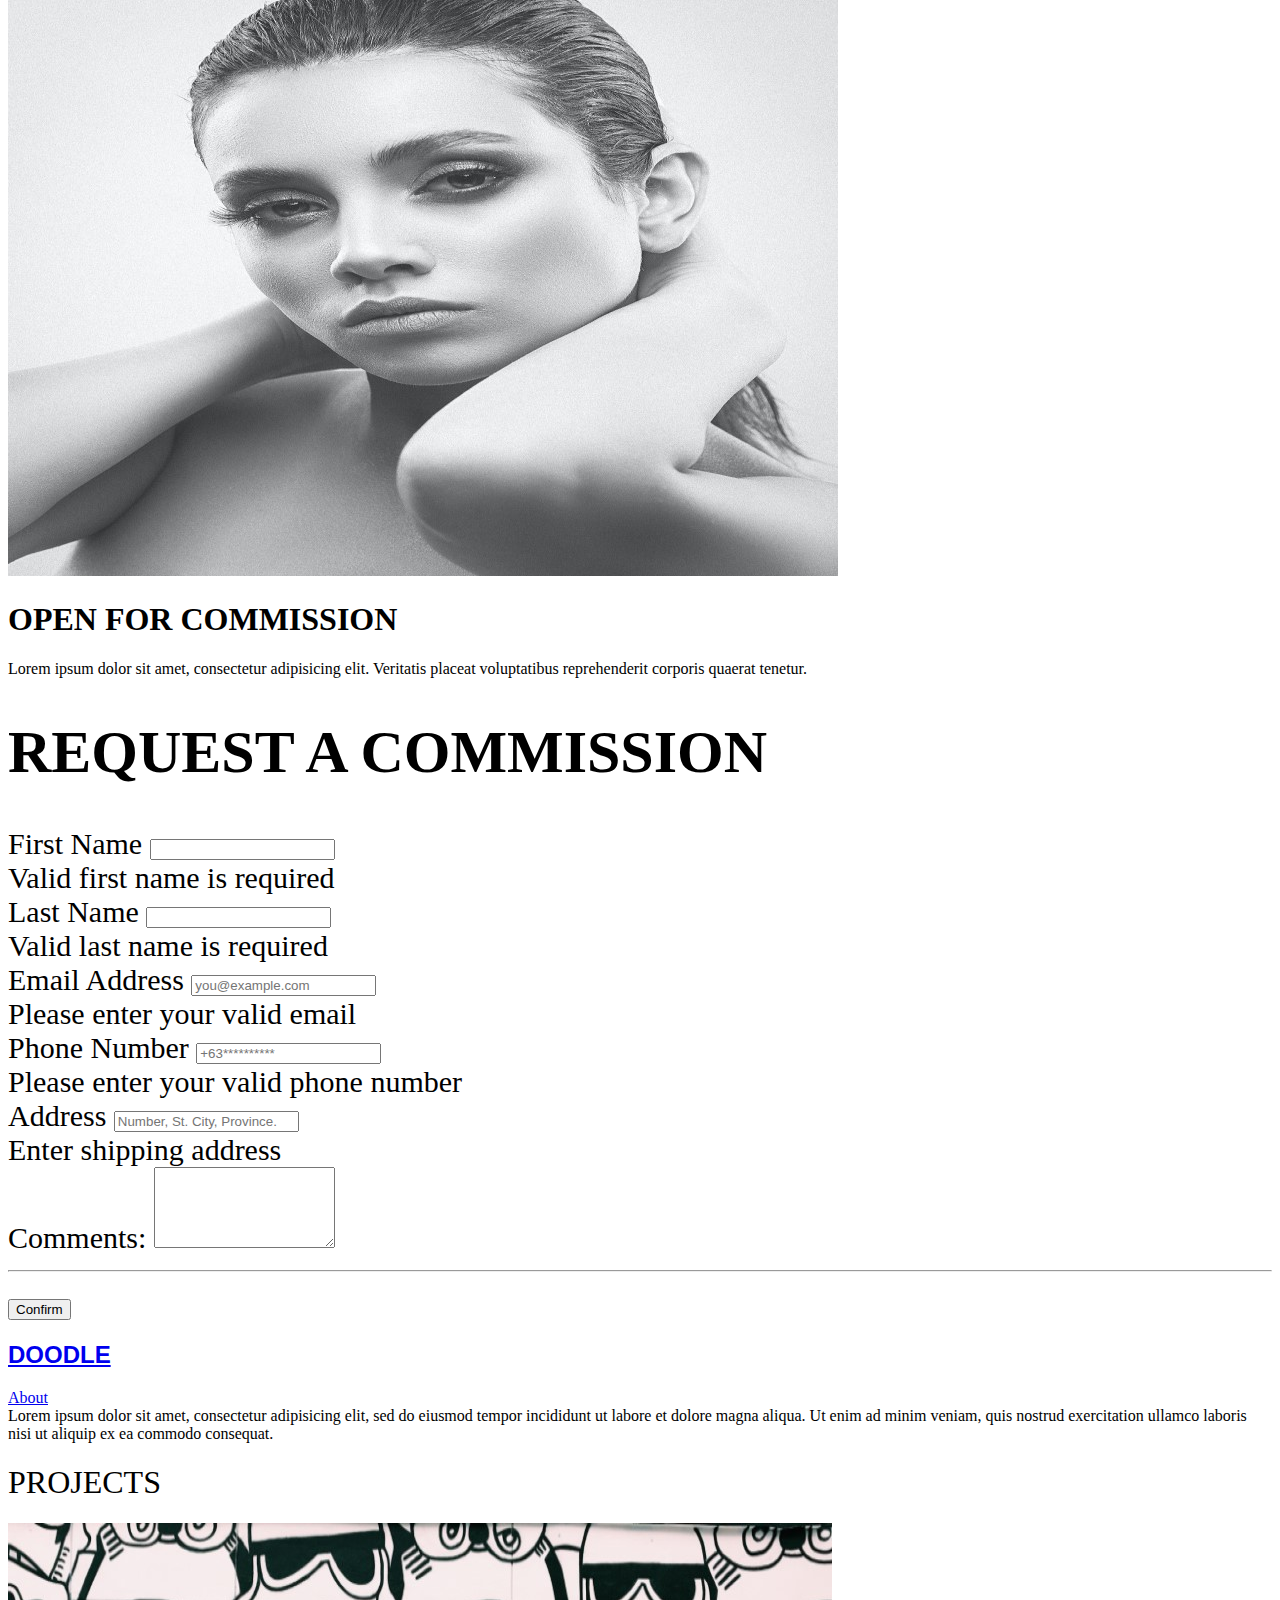
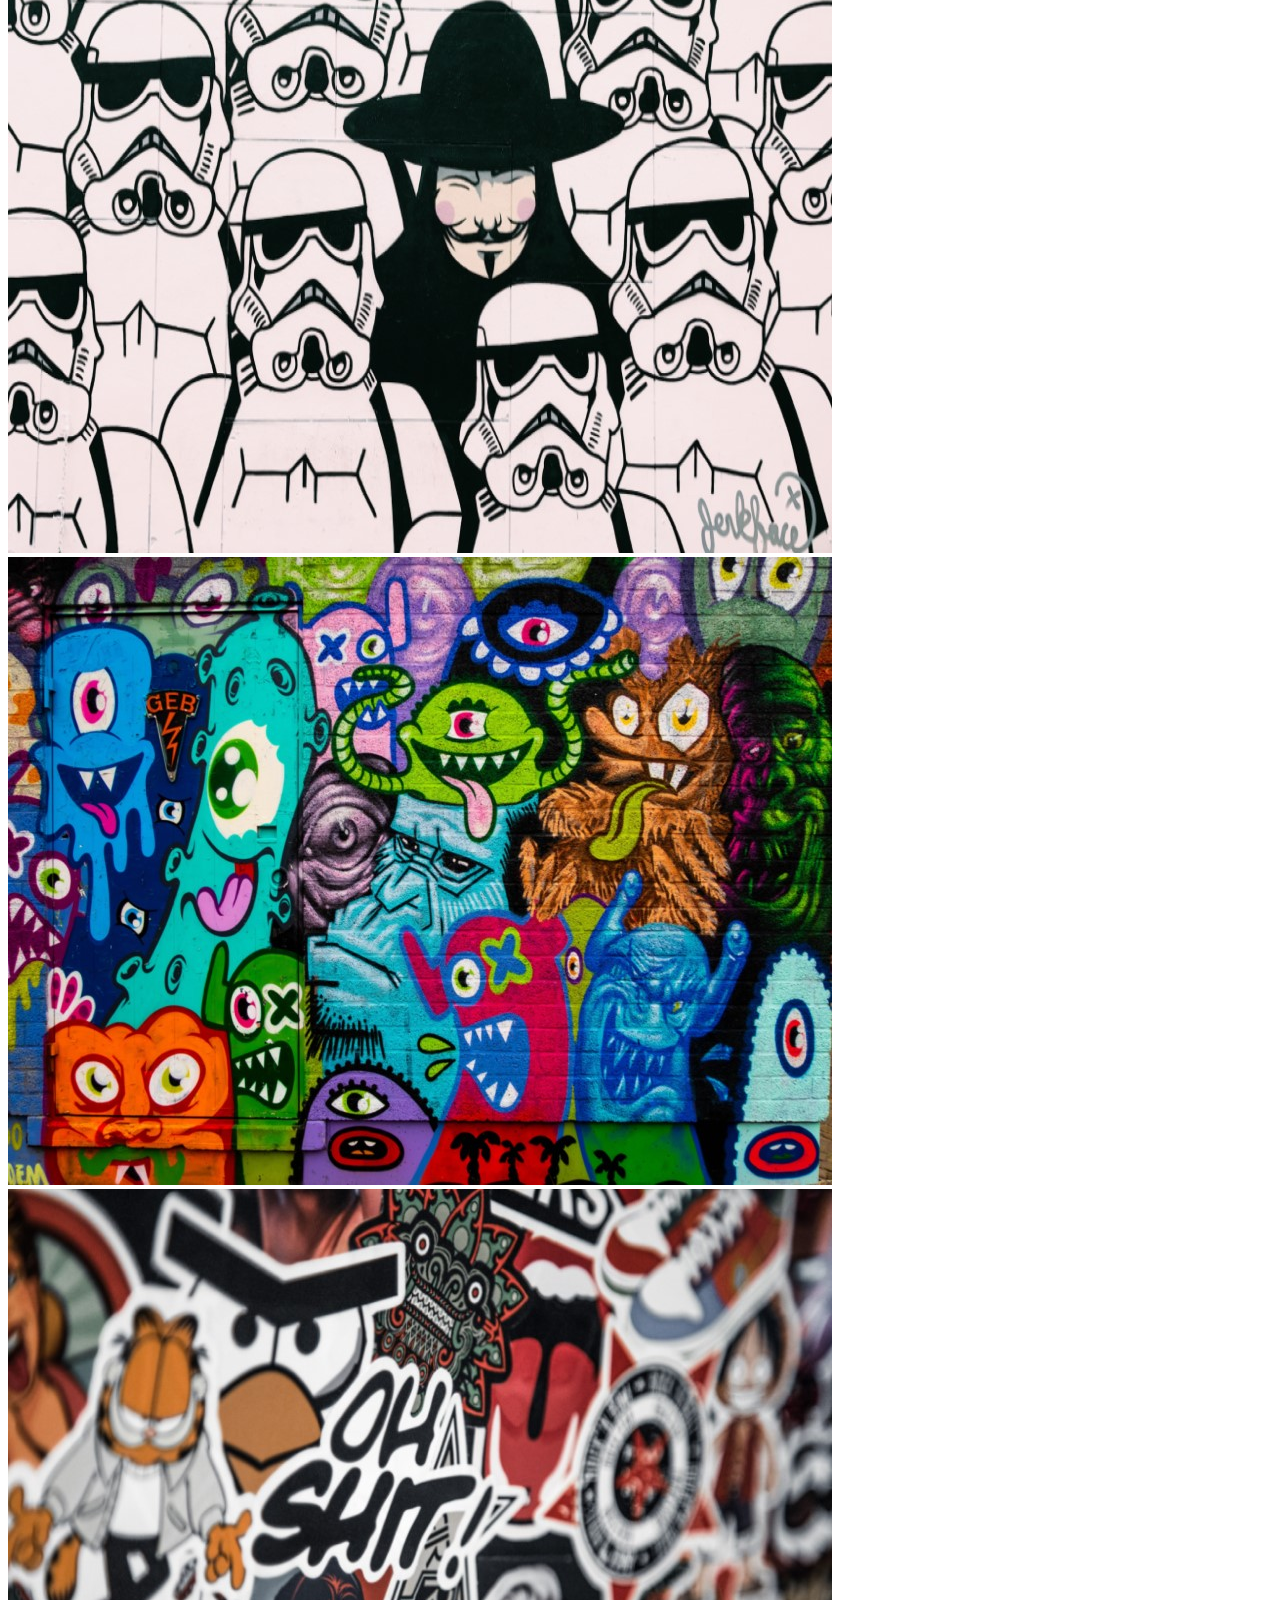
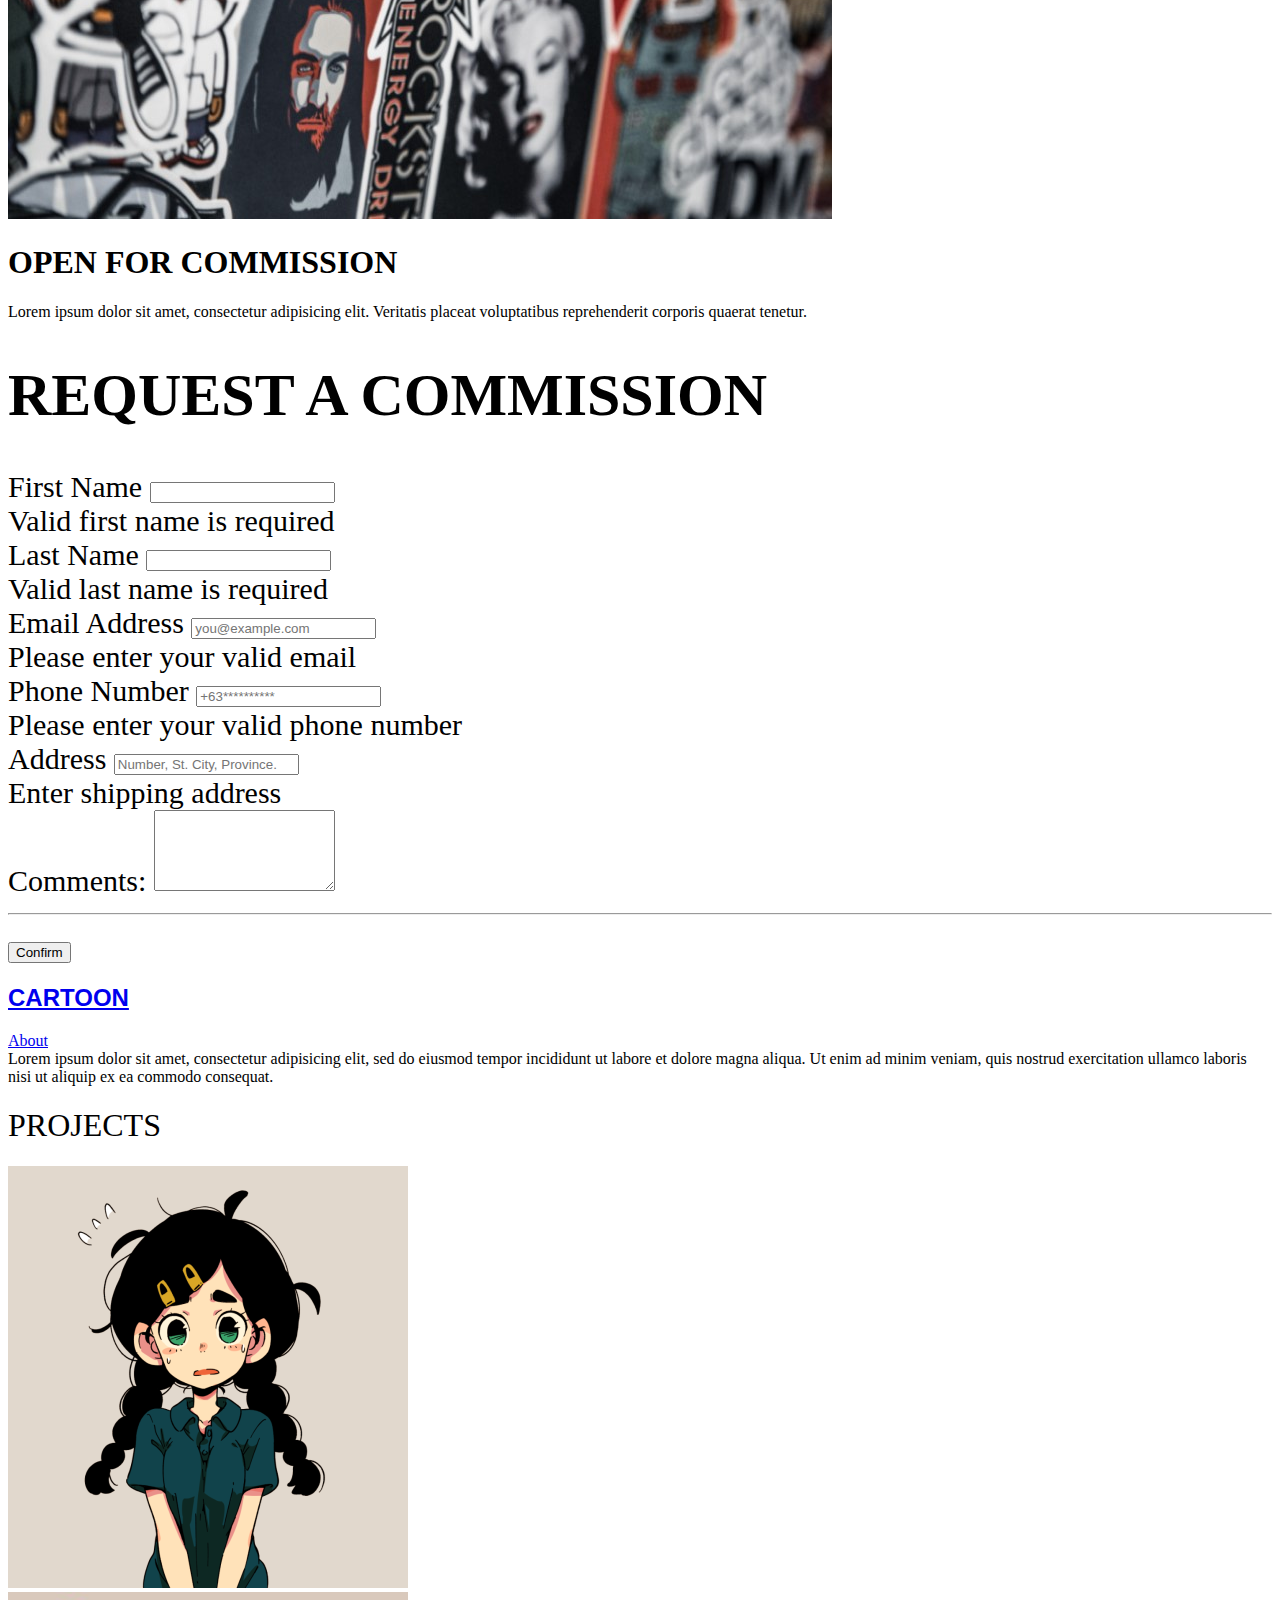
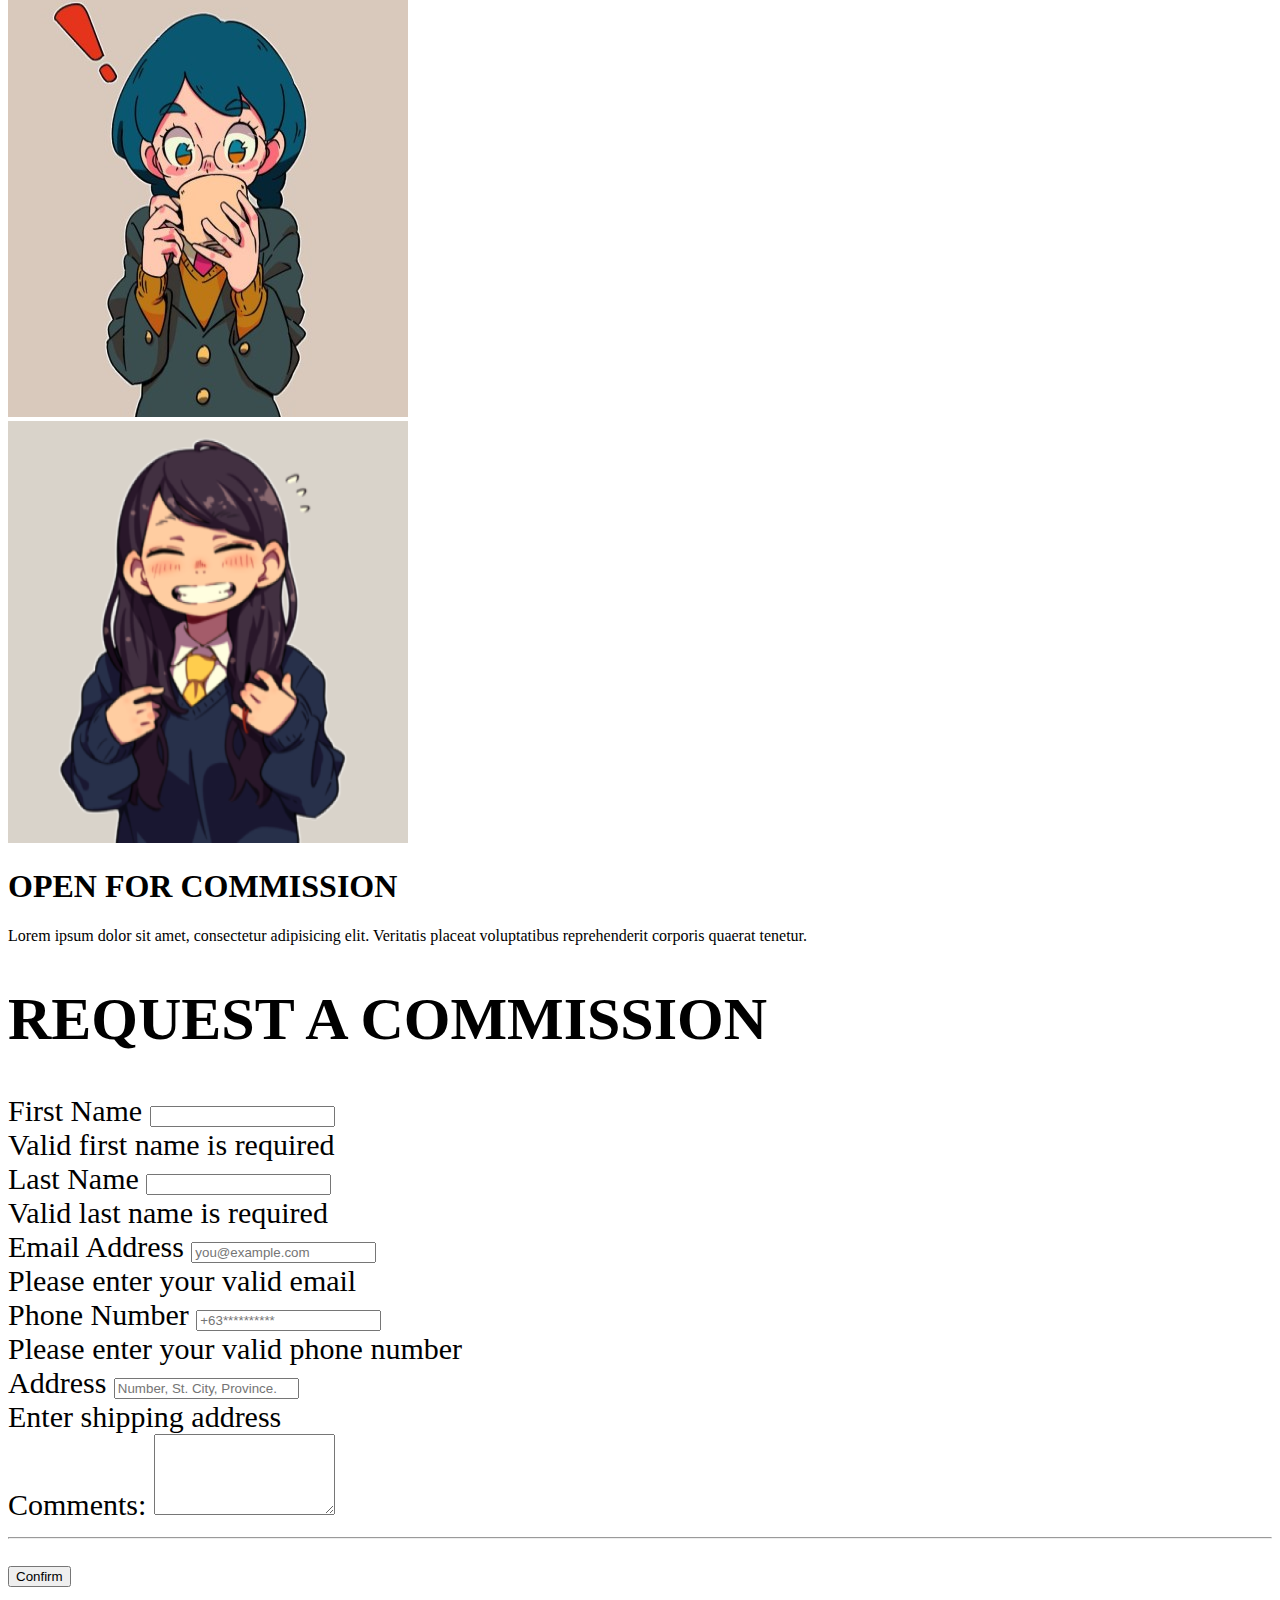
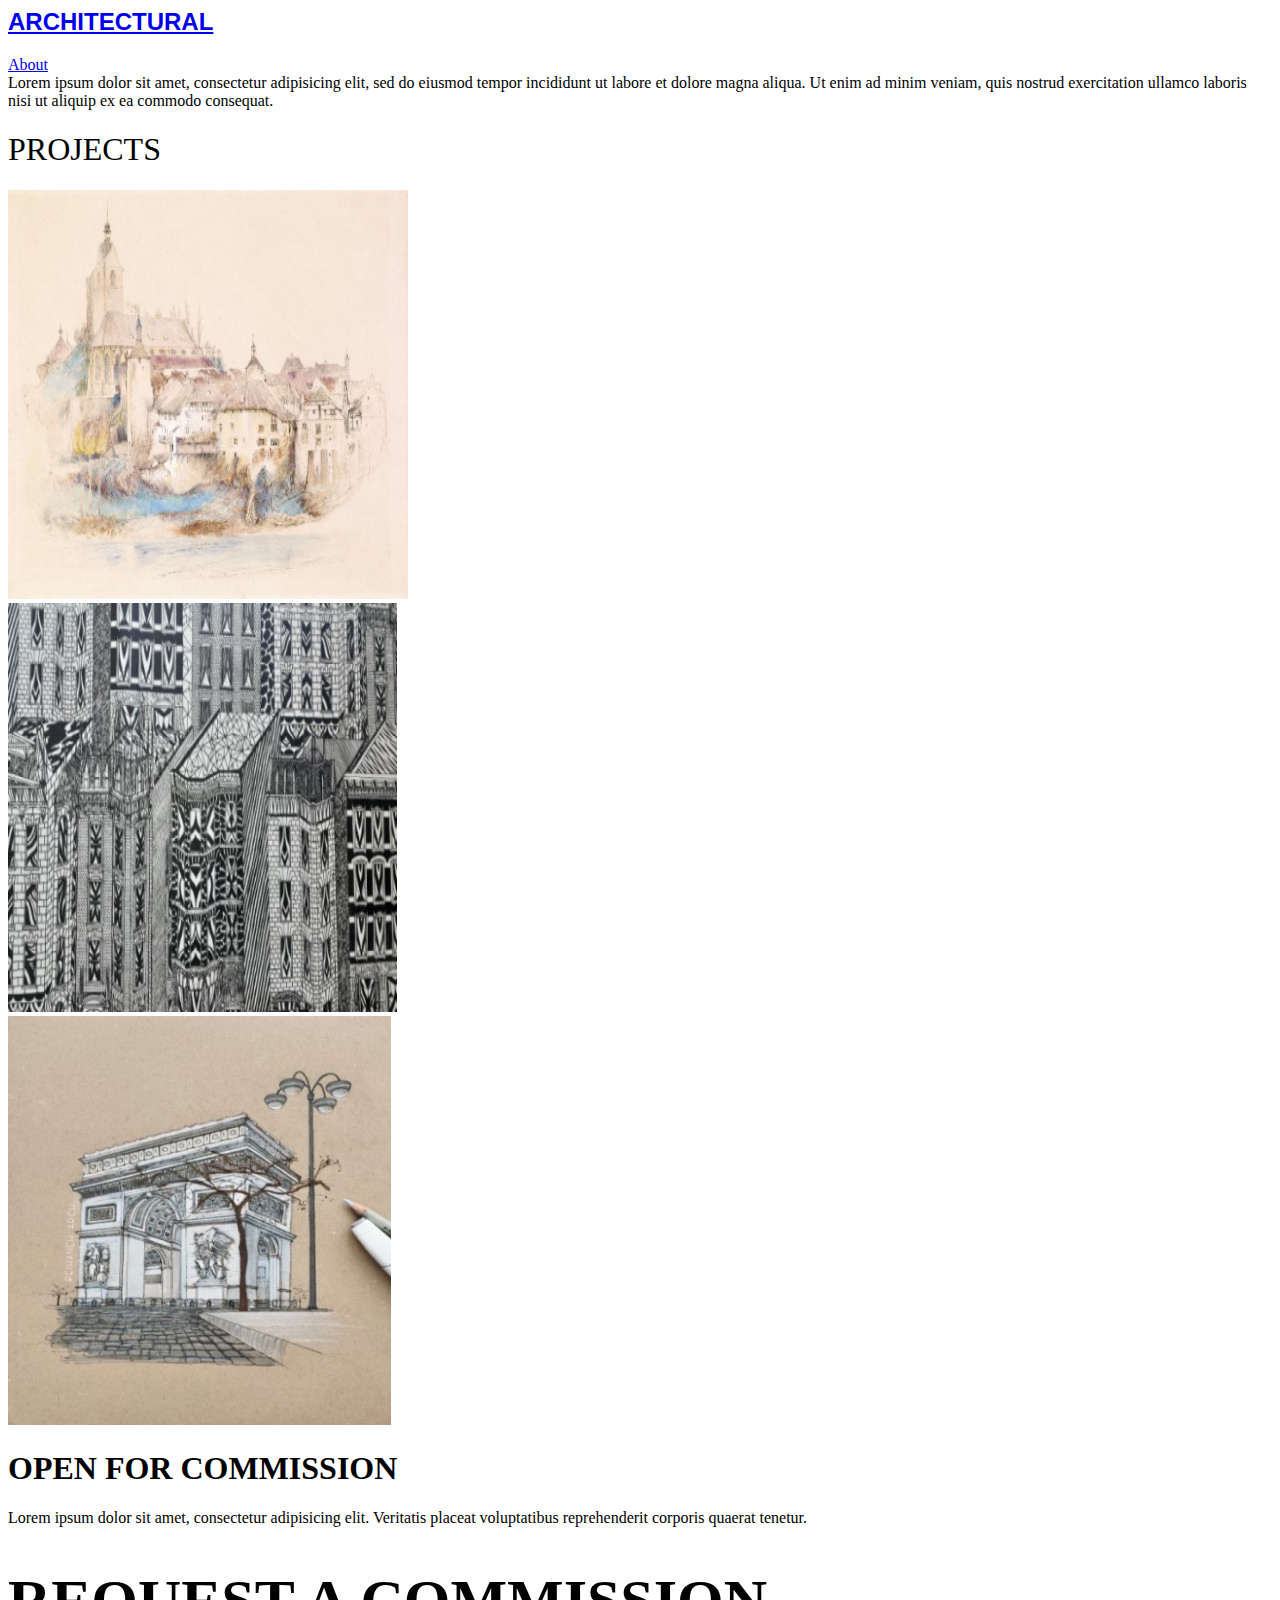
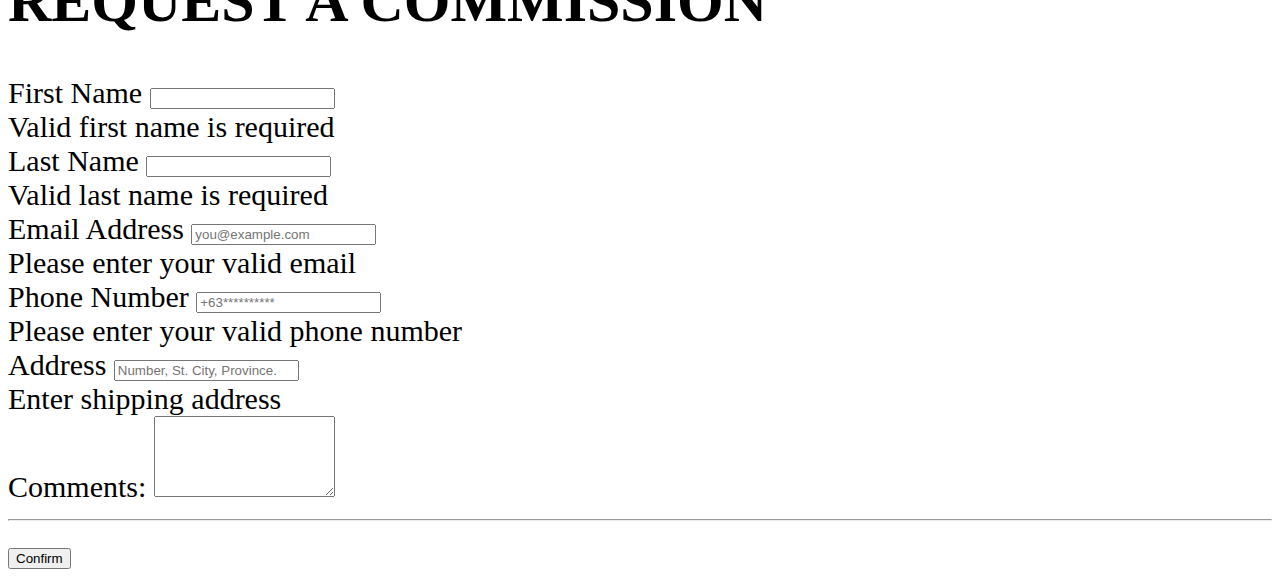
==== commit 5bb99f58: "Final_Output" ====
--- a/ArtsPage.html
+++ b/ArtsPage.html
@@ -26,13 +26,13 @@
     ><i class="fa-solid fa-pencil"></i><span>Work</span><span>Of</span
     ><span>aRT</span></a
   >
-    <button class="navbar-toggler" type="button" data-bs-toggle="collapse" data-bs-target="#navbarTogglerDemo02" aria-controls="navbarTogglerDemo02" aria-expanded="false" aria-label="Toggle navigation">
+    <button class="navbar-toggler " type="button" data-bs-toggle="collapse" data-bs-target="#navbarTogglerDemo02" aria-controls="navbarTogglerDemo02" aria-expanded="false" aria-label="Toggle navigation">
       <span class="navbar-toggler-icon"></span>
     </button>
     
     <div class="collapse navbar-collapse" id="navbarTogglerDemo02">
       
-      <ul class="nav nav-tabs me-auto mb-2 mb-lg-0 mx-auto">
+      <ul class="nav nav-tabs me-auto mb-2 mb-lg-0 mx-auto drawing-block">
         <li class="nav-item">
           <a data-bs-toggle="tab"  class="nav-link"  href="#portrait">Portrait</a>
         </li>
@@ -42,15 +42,18 @@
         <li class="nav-item">
           <a data-bs-toggle="tab" class="nav-link" href="#cartoonproject">Drawing Cartoon</a>
         </li>
-        <li class="nav-item">
+        <li class="nav-item border-bottom">
           <a data-bs-toggle="tab" class="nav-link" href="#archproject">Architectural Drawing</a>
         </li>
 
-        <li class="nav-item">
+        <li class="nav-item mt-2">
           <button type="button" class="btn btn-outline-none" data-bs-toggle="modal" data-bs-target="#myModal">
-           <img src="./asset/images/cart.png" class="img-fluid rounded-pill" style="width: 44px;"
+           <img src="./asset/images/cart.png" class="img-fluid rounded-pill cart-none" style="width: 44px;"
            alt="">
+            <h1 class="d-lg-none logo">Shop</h1>
           </button>
+
+         
             <!-- The Modal -->
 <div class="modal fade" id="myModal">
   <div class="modal-dialog">
@@ -126,7 +129,9 @@
       
 
         <a class="navbar-brand" href="#">
-          <button type="button" class="btn btn-outline-none" data-bs-toggle="modal" data-bs-target="#loadingbtn"><img src="./asset/images/user.png" alt="Avatar Logo" style="width:40px;" class="rounded-pill"> 
+          <button type="button" class="btn btn-outline-none" data-bs-toggle="modal" data-bs-target="#loadingbtn">
+            <img src="./asset/images/user.png" alt="Avatar Logo" style="width:40px;" class="rounded-pill user-none"> 
+      <h1 class="d-lg-none logo">Account</h1>
           </button> 
           <!-- The Modal -->
 <div class="modal" id="loadingbtn">
--- a/ArtsPage.css
+++ b/ArtsPage.css
@@ -10,7 +10,7 @@
     font-weight: bold;
 }
 .nav-tabs, .nav-link{
-    font-size: 29px;
+    font-size: 26px;
     color: black;
     border: none !important;
 
@@ -41,6 +41,18 @@
         margin-top: 50px
         
     }
+    .drawing-block{
+        display:block;
+    }
+    .cart-none{
+        display: none;
+    }
+    .user-none{
+        display: none;
+    }
+    .logo{
+        font-size: 30px;
+    }
 }
 .form-select{
     margin: 5px;
